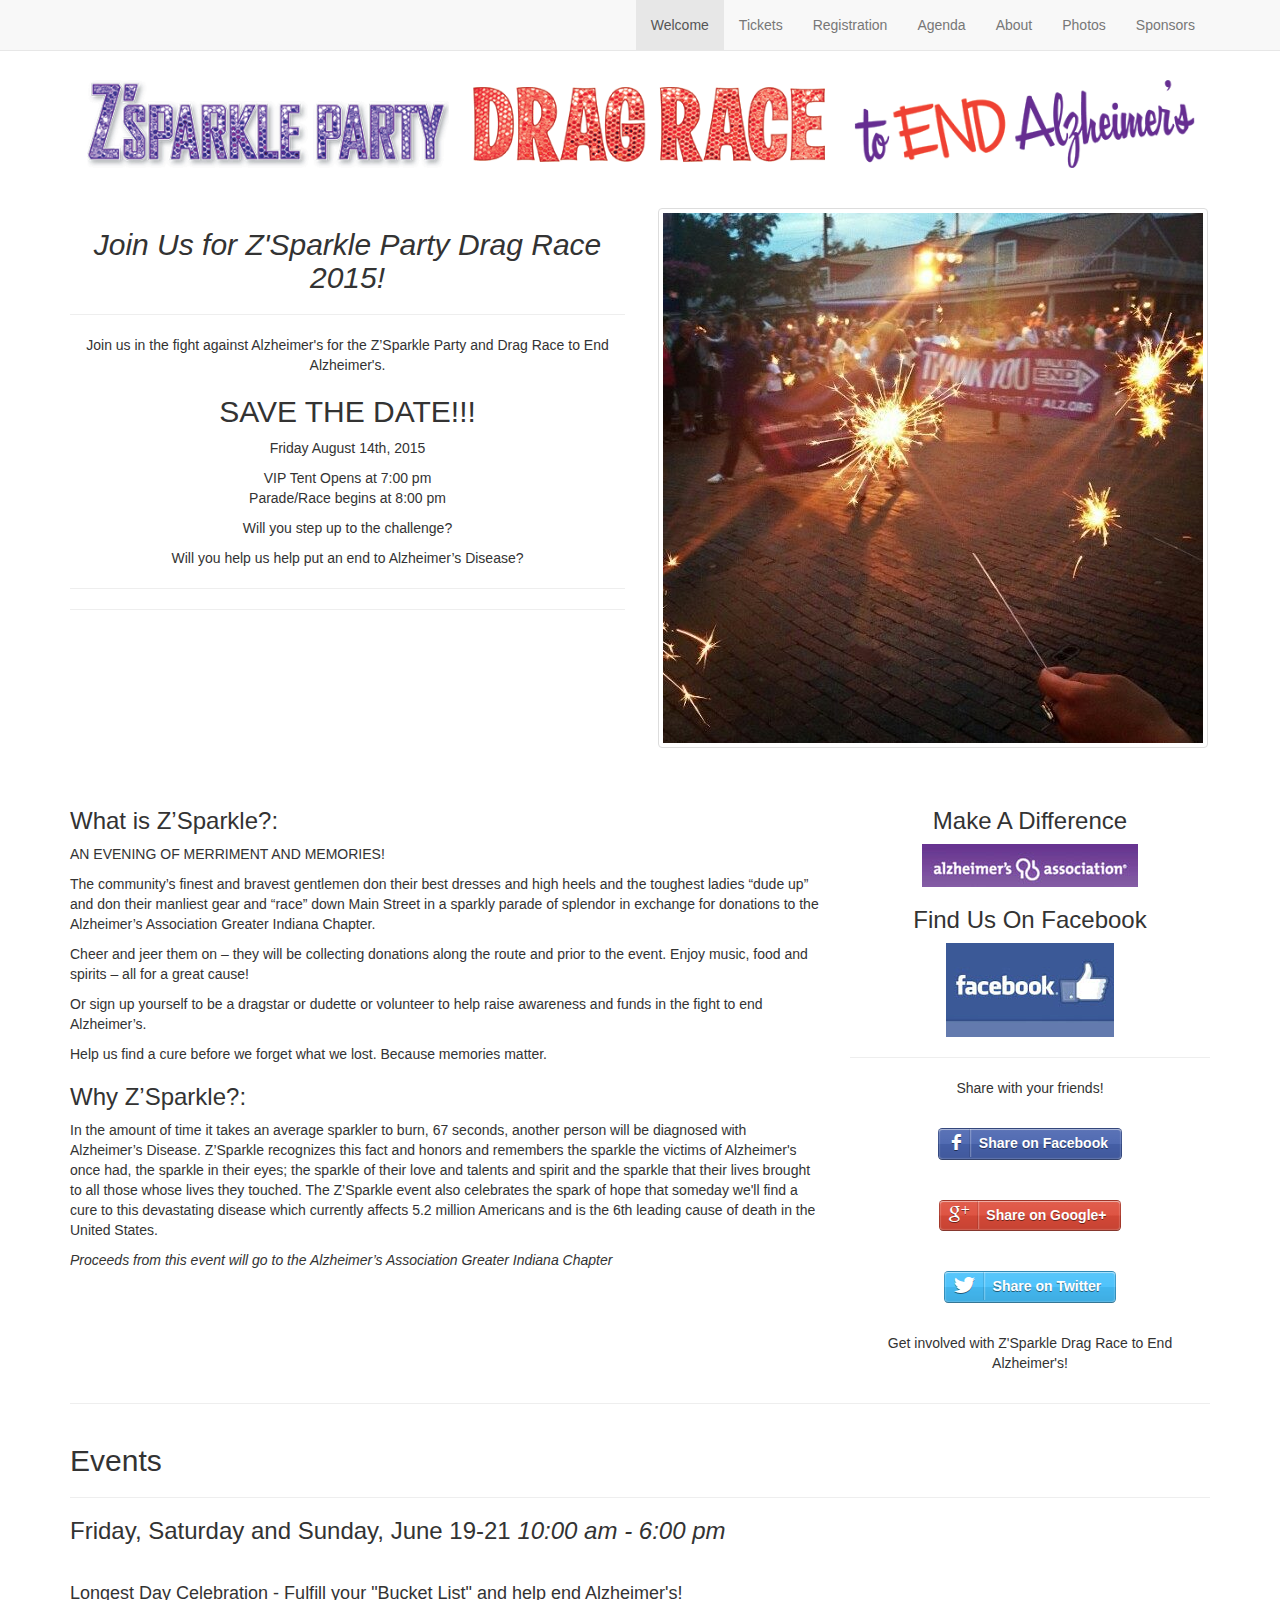
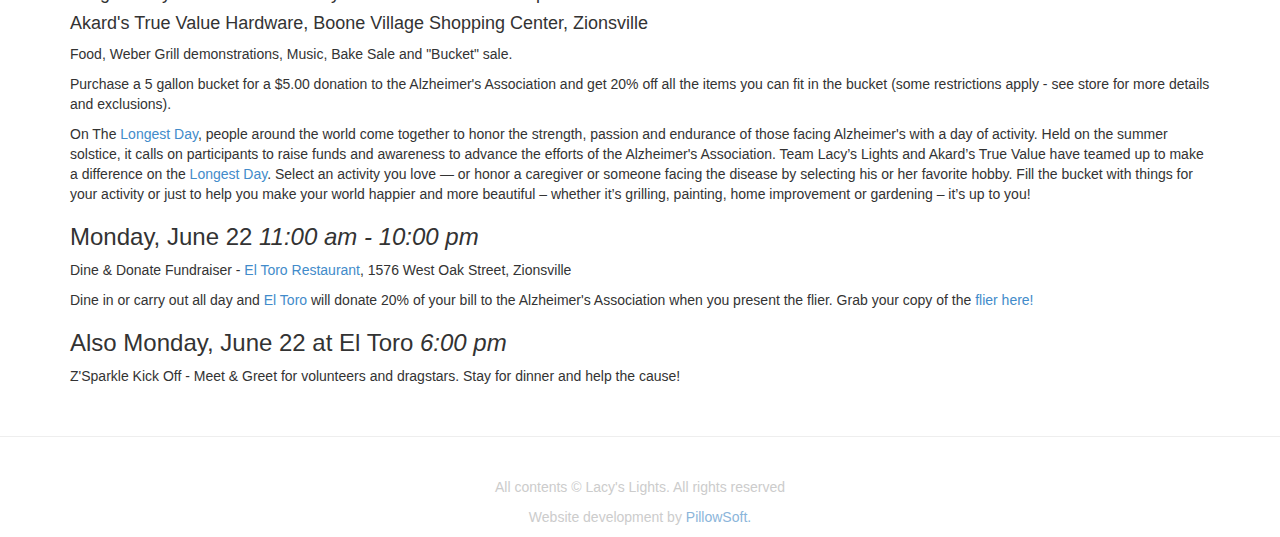
==== index.html @ c86cdf7a "add El Toro pdf" ====
<!DOCTYPE html>
<html lang="en">
  <link rel="alternate" type="application/rss+xml" title="PillowSoft RSS Feed" href="/feed.xml" />
<head>
  <meta charset="utf-8"/>
  <meta http-equiv="X-UA-Compatible" content="IE=edge"/>
  <meta name="viewport" content="width=device-width, initial-scale=1.0"/>
  <meta name="description" content=""/>
  <meta name="author" content=""/>
  <link rel="shortcut icon" href="/user_assets/favicon.ico"/>



  <title></title>

 <!-- Custom styles for this template -->
  <link href="//netdna.bootstrapcdn.com/font-awesome/4.0.3/css/font-awesome.css" rel="stylesheet" type="text/css" />

  <link href="/assets/stylesheets/site.css" rel="stylesheet" type="text/css" />
  <link href="/assets/nanogallery/css/nanogallery.css" rel="stylesheet" type="text/css" />


  <!-- Just for debugging purposes. Don't actually copy this line! -->
  <!--[if lt IE 9]><script src="/assets/stylesheets/javascripts/ie8-responsive-file-warning.js"></script><![endif]-->

  <!-- HTML5 shim and Respond.js IE8 support of HTML5 elements and media queries -->
  <!--[if lt IE 9]>
    <script src="https://oss.maxcdn.com/libs/html5shiv/3.7.0/html5shiv.js"></script>
    <script src="https://oss.maxcdn.com/libs/respond.js/1.4.2/respond.min.js"></script>
  <![endif]-->
  <script src="https://ajax.googleapis.com/ajax/libs/jquery/1.11.0/jquery.min.js" type="text/javascript"></script>

  



</head>

  <body>
  	
<!-- Static navbar -->

<div class="navbar navbar-default navbar-fixed-top" role="navigation">


  <div class="container">
    




    <div class="navbar-header">
      <button type="button" class="navbar-toggle" data-toggle="collapse" data-target=".navbar-collapse">
        <span class="sr-only">Toggle navigation</span>
        <span class="icon-bar"></span>
        <span class="icon-bar"></span>
        <span class="icon-bar"></span>
      </button>

      <a class="navbar-brand visible-lg visible-md visible-sm visible-xs" href="#"></a>

    </div>

    <div class="navbar-collapse collapse">
      <ul class="nav navbar-nav pull-right">
      
            <li class="active"><a href="/index.html">Welcome</a></li>
      
            <li class=""><a href="/tickets.html">Tickets</a></li>
      
            <li class=""><a href="/registration.html">Registration</a></li>
      
            <li class=""><a href="/agenda.html">Agenda</a></li>
      
            <li class=""><a href="/about.html">About</a></li>
      
            <li class=""><a href="/photo_gallery.html">Photos</a></li>
      
            <li class=""><a href="/sponsors.html">Sponsors</a></li>
      
      </ul>
    </div>




  </div>
</div>


    <div class="container">
      
<br>
<div class="row">
	<div class="col-md-12">
		<img src="/user_assets/images/banner/banner_title.png" class="center-block img-responsive" alt=""/>
	</div>
</div>
<br>

<br>
<div class="row">
	<div class="col-md-6">
		<div class="text-center center-block">
			<h2 id="-join-us-for-z-sparkle-party-drag-race-2015-"><em>Join Us for Z&#39;Sparkle Party Drag Race 2015!</em></h2>
<hr>
<p>Join us in the fight against Alzheimer&#39;s for the Z’Sparkle Party and Drag Race to End Alzheimer&#39;s.</p>
<h2 id="save-the-date-">SAVE THE DATE!!!</h2>
<p>Friday August 14th, 2015</p>
<p>VIP Tent Opens at 7:00 pm<br>Parade/Race begins at 8:00 pm</p>
<p>Will you step up to the challenge?</p>
<p>Will you help us help put an end to Alzheimer’s Disease?</p>
<hr>
<hr>

		</div>
	</div>
    <div class="col-md-6">
        <div class="text-center center-block">
            <img src="/user_assets/images/banner/zsparkle-front-page.jpg" class="center-block img-responsive img-thumbnail" alt=""/>
        </div>
    </div>
</div>
<br>
<!-- <div class="row">
	<div class="col-md-3">
	</div>
	<div class="col-md-6">
		<div class="flex-video widescreen">
			<iframe src="//player.vimeo.com/video/49356043" frameborder="0" webkitallowfullscreen mozallowfullscreen allowfullscreen></iframe>
			<p><a href="http://vimeo.com/49356043">Z'Sparkle Party Drag Race to End Alzheimer's</a> from <a href="http://vimeo.com/uniqueheart">Unique Heart Productions</a> on <a href="https://vimeo.com">Vimeo</a>.</p>
		</div>
	</div>
	<div class="col-md-3">
	</div>
</div> -->

<br>



<div class="row">
  <div class="col-md-8">
		<h3 id="what-is-z-sparkle-">What is Z’Sparkle?:</h3>
<p>AN EVENING OF MERRIMENT AND MEMORIES!</p>
<p>The community’s finest and bravest gentlemen don their best dresses and high heels and the toughest ladies “dude up” and don their manliest gear and “race” down Main Street in a sparkly parade of splendor in exchange for donations to the Alzheimer’s Association Greater Indiana Chapter.</p>
<p>Cheer and jeer them on – they will be collecting donations along the route and prior to the event.  Enjoy music, food and spirits – all for a great cause!</p>
<p>Or sign up yourself to be a dragstar or dudette or volunteer to help raise awareness and funds in the fight to end Alzheimer’s.</p>
<p>Help us find a cure before we forget what we lost.  Because memories matter.</p>
<h3 id="why-z-sparkle-">Why Z’Sparkle?:</h3>
<p>In the amount of time it takes an average sparkler to burn, 67 seconds, another person will be diagnosed with Alzheimer’s Disease. Z’Sparkle recognizes this fact and honors and remembers the sparkle the victims of Alzheimer&#39;s once had, the sparkle in their eyes; the sparkle of their love and talents and spirit and the sparkle that their lives brought to all those whose lives they touched. The Z’Sparkle event also celebrates the spark of hope that someday we&#39;ll find a cure to this devastating disease which currently affects 5.2 million Americans and is the 6th leading cause of death in the United States.</p>
<p><em>Proceeds from this event will go to the Alzheimer’s Association Greater Indiana Chapter</em></p>

  </div>
  <div class="col-md-4">
  	<div class="text-center center-block">
		<h3 id="make-a-difference">Make A Difference</h3>
<p><a href="http://act.alz.org/goto/zsparkle" target="_blank"><img src="/user_assets/images/buttons/donate.jpg" class="" alt="Donation Image"/></a></p>
<!-- <a href="http://act.alz.org/site/TR/Walk2014/IN-GreaterIndiana?team_id=198320&pg=team&fr_id=5097" target="_blank">Donate now to your favorite Drag Star!!!</a> -->
<h3 id="find-us-on-facebook">Find Us On Facebook</h3>
<p><a href="http://www.facebook.com/zsparklepartydragrace" target="_blank"><img src="/user_assets/images/buttons/facebook.jpg" class="" alt="Facebook Image"/></a></p>
<hr>
<p>Share with your friends!<br><br></p>
<p><a href="http://www.facebook.com/sharer/sharer.php?u=https://www.zsparkledragrace.com" class="zocial facebook">Share on Facebook</a><br><br><br><a href="https://plus.google.com/share?url=https://www.zsparkledragrace.com" class="zocial googleplus">Share on Google+</a><br><br><br><a href="http://twitter.com/home?status=https://www.zsparkledragrace.com" class="zocial twitter">Share on Twitter</a><br><br></p>
<p>Get involved with Z&#39;Sparkle Drag Race to End Alzheimer&#39;s!</p>

 	</div>
  </div>
</div>

<hr>

<div class="row">
  <div class="col-md-12">
      <div>
          <h2 id="events">Events</h2>
<hr>
<h3 id="friday-saturday-and-sunday-june-19-21-10-00-am-6-00-pm-">Friday, Saturday and Sunday, June 19-21 <em>10:00 am - 6:00 pm</em></h3>
<p><br/></p>
<h4 id="longest-day-celebration-fulfill-your-bucket-list-and-help-end-alzheimer-s-">Longest Day Celebration - Fulfill your &quot;Bucket List&quot; and help end Alzheimer&#39;s!</h4>
<h4 id="akard-s-true-value-hardware-boone-village-shopping-center-zionsville">Akard&#39;s True Value Hardware, Boone Village Shopping Center, Zionsville</h4>
<p>Food, Weber Grill demonstrations, Music, Bake Sale and &quot;Bucket&quot; sale.</p>
<p>Purchase a 5 gallon bucket for a $5.00 donation to the Alzheimer&#39;s Association and get 20% off all the items you can fit in the bucket (some restrictions apply - see store for more details and exclusions).</p>
<p>On The <a href="http://act.alz.org/site/TR?fr_id=6650&amp;pg=entry">Longest Day</a>, people around the world come together to honor the strength, passion and endurance of those facing Alzheimer&#39;s with a day of activity. Held on the summer solstice, it calls on participants to raise funds and awareness to advance the efforts of the Alzheimer&#39;s Association. Team Lacy’s Lights and Akard’s True Value have teamed up to make a difference on the  <a href="http://act.alz.org/site/TR?fr_id=6650&amp;pg=entry">Longest Day</a>. Select an activity you love — or honor a caregiver or someone facing the disease by selecting his or her favorite hobby. Fill the bucket with things for your activity or just to help you make your world happier and more beautiful – whether it’s grilling, painting, home improvement or gardening – it’s up to you!</p>
<h3 id="monday-june-22-11-00-am-10-00-pm-">Monday, June 22 <em>11:00 am - 10:00 pm</em></h3>
<p>Dine &amp; Donate Fundraiser - <a href="http://www.eltoro-bravo.com/">El Toro Restaurant</a>, 1576 West Oak Street, Zionsville</p>
<p>Dine in or carry out all day and <a href="http://www.eltoro-bravo.com/">El Toro</a> will donate 20% of your bill to the Alzheimer&#39;s Association when you present the flier. Grab your copy of the <a href="http://zsparkledragrace.com/user_assets/pdf/eltoro-flier.pdf">flier here!</a> </p>
<h3 id="also-monday-june-22-at-el-toro-6-00-pm-">Also Monday, June 22 at El Toro <em>6:00 pm</em></h3>
<p>Z&#39;Sparkle Kick Off - Meet &amp; Greet for volunteers and dragstars. Stay for dinner and help the cause!</p>

      </div>
  </div>
</div>


    </div>
    
<br>
<hr>
<br>
<footer>
	<p class="site-footer">All contents &copy; Lacy's Lights.  All rights reserved</p>
	<p class="site-footer">Website development by <a href="http://www.pillowsoft.com" title="PillowSoft LLC Home Page"/>PillowSoft<a>.</p>

</footer>

    
<script src="/assets/js/main.js" type="text/javascript"></script>
<script src="/assets/js/audiojs/audio.min.js" type="text/javascript"></script>
<script src="/assets/javascripts/knockout-3.2.0.js" type="text/javascript"></script>

<script src="/assets/nanogallery/third.party/imagesloaded/imagesloaded.pkgd.min.js" type="text/javascript"></script>
<script src="/assets/nanogallery/third.party/transit/jquery.transit.min.js" type="text/javascript"></script>
<script src="/assets/nanogallery/jquery.nanogallery.js" type="text/javascript"></script>


    
    <script type="text/javascript">
      $(document.links).filter(function() {
        return this.hostname != window.location.hostname;
      }).attr('target', '_blank');
    </script>
  </body>
</html>
---- assets/nanogallery/css/nanogallery.css ----
/* Theme for nanoGALLERY - www.nanogallery.brisbois.fr */

/**************************************/
/* MAIN CONTAINER                     */
/**************************************/

.nanogallery_theme_default {
	font-size:1.0em;
	line-height: normal;
	padding:0px;
	margin:0 auto;
	box-sizing: content-box;
	-webkit-box-sizing: content-box;
	-moz-box-sizing: content-box;
	-o-box-sizing: content-box;
	overflow:hidden;
}


/**************************************/
/* ICON FONT                          */
/* generated by : http://fontello.com */
/* FONT AWESOME                       */
/**************************************/

@font-face {
  font-family: 'nano_icon_font';
  src: url('./font/nano_icon_font.eot?9352739');
  src: url('./font/nano_icon_font.eot?9352739#iefix') format('embedded-opentype'),
       url('./font/nano_icon_font.woff?9352739') format('woff'),
       url('./font/nano_icon_font.ttf?9352739') format('truetype'),
       url('./font/nano_icon_font.svg?9352739#nano_icon_font') format('svg');
  font-weight: normal;
  font-style: normal;
}

/* V2 */
/*.icon-search:before { content: '\e821'; }
.icon-ellipsis-vert:before { content: '\e81e'; }
.icon-star-empty:before { content: '\e801'; }
.icon-video:before { content: '\e804'; }
.icon-videocam:before { content: '\e802'; }
.icon-picture:before { content: '\e803'; }
.icon-camera:before { content: '\e805'; }
.icon-camera-alt:before { content: '\e806'; }
.icon-th-large:before { content: '\e807'; }
.icon-th:before { content: '\e822'; }
.icon-th-list:before { content: '\e808'; }
.icon-ok:before { content: '\e809'; }
.icon-cancel:before { content: '\e80a'; }
.icon-help:before { content: '\e80b'; }
.icon-home:before { content: '\e80c'; }
.icon-link-ext:before { content: '\e80d'; }
.icon-attach:before { content: '\e80e'; }
.icon-eye:before { content: '\e80f'; }
.icon-eye-off:before { content: '\e810'; }
.icon-tags:before { content: '\e824'; }
.icon-download:before { content: '\e811'; }
.icon-star:before { content: '\e800'; }
.icon-chat:before { content: '\e813'; }
.icon-attention:before { content: '\e814'; }
.icon-folder-empty:before { content: '\e815'; }
.icon-folder-open-empty:before { content: '\e816'; }
.icon-menu:before { content: '\e817'; }
.icon-cog:before { content: '\e818'; }
.icon-cog-alt:before { content: '\e819'; }
.icon-resize-full:before { content: '\e827'; }
.icon-resize-small:before { content: '\e828'; }
.icon-zoom-in:before { content: '\e825'; }
.icon-zoom-out:before { content: '\e826'; }
.icon-left-open:before { content: '\e81b'; }
.icon-right-open:before { content: '\e81c'; }
.icon-left-big:before { content: '\e823'; }
.icon-right-big:before { content: '\e81f'; }
.icon-arrows-cw:before { content: '\e820'; }
.icon-shuffle:before { content: '\e829'; }
.icon-play:before { content: '\e81a'; }
.icon-pause:before { content: '\e81d'; }
.icon-pencil:before { content: '\e812'; } */


.nanogalleryHideElement {
   position: absolute !important;
   top: -9999px !important;
   left: -9999px !important;
}

/**************************************/
/* TOOLBAR                            */
/**************************************/

.nanogallery_theme_default .nanoGalleryNavigationbarContainer {
	margin:5px auto;
	padding:5px 0;
	/*background-color:#f09;*/
	display: block;
}

.nanogallery_theme_default .nanoGalleryNavigationbar {
	/*color:#ccc;*/
	/*border: 1px dotted #555;*/
	border-top: 1px solid #555;
	border-bottom: 1px solid #555;
	/*margin: 5px;*/
	padding: 0px;
	text-align: left;
	/*box-sizing: content-box;
	-webkit-box-sizing: content-box;
	-moz-box-sizing: content-box;
	-o-box-sizing: content-box;*/
	display:table;
	width:100%;
}


.nanogallery_theme_default .nanoGalleryTags {
	/*background-color: #008;*/
	/*border: 1px dotted #555; */
	margin: 10px 0 1px 1px ;
	padding: 4px;
	display: table-cell;
	cursor:pointer;
	vertical-align: middle;
	/*Text-Shadow: #000000 1px 0px 0px, #000000 1px 1px 0px, #000000 1px -1px 0px, #000000 -1px 1px 0px, #000000 -1px 0px 0px, #000000 -1px -1px 0px, #000000 0px 1px 0px, #000000 0px -1px 0px;*/
}
.nanogallery_theme_default .nanoGalleryTags:after {
	content: '\e824';	/* .icon-tags */
	margin-left: .2em;
	margin-right: .3em;
	/*Text-Shadow: #000000 1px 0px 0px, #000000 1px 1px 0px, #000000 1px -1px 0px, #000000 -1px 1px 0px, #000000 -1px 0px 0px, #000000 -1px -1px 0px, #000000 0px 1px 0px, #000000 0px -1px 0px;*/
	font-family: "nano_icon_font";
	font-style: normal;
	font-weight: normal;
	speak: none;
	display: inline-block;
	text-decoration: inherit;
	width: 1em;
	text-align: center;
	font-variant: normal;
	text-transform: none;
}

/**************************************/
/* NAVIGATION BREADCRUMB              */
/**************************************/
.nanogallery_theme_default .nanoGalleryBreadcrumb {
	/*background-color: #000;*/
	/*border: 1px dotted #555;*/
	margin: 1px;
	padding: 4px;
	text-align: left;
	box-sizing: content-box;
	-webkit-box-sizing: content-box;
	-moz-box-sizing: content-box;
	-o-box-sizing: content-box;
	display: table-cell;
	width: 100%;
	overflow:hidden;
}
.nanogallery_theme_default .nanoGalleryBreadcrumb .folder,
.nanogallery_theme_default .nanoGalleryBreadcrumb .folderHome {
	margin: 0px 5px;
	white-space: nowrap;
	cursor:pointer;
	vertical-align: middle;
	display: inline-block;
	/*Text-Shadow: #000000 1px 0px 0px, #000000 1px 1px 0px, #000000 1px -1px 0px, #000000 -1px 1px 0px, #000000 -1px 0px 0px, #000000 -1px -1px 0px, #000000 0px 1px 0px, #000000 0px -1px 0px;*/
}
.nanogallery_theme_default .nanoGalleryBreadcrumb .folder:hover,
.nanogallery_theme_default .nanoGalleryBreadcrumb .folderHome:hover{
	color: #fff;
}
.nanogallery_theme_default .nanoGalleryBreadcrumb  .folder:before{
	content: '\e815';	/* .icon-folder-empty */
	margin-left: .2em;
	margin-right: .3em;
	/*Text-Shadow: #000000 1px 0px 0px, #000000 1px 1px 0px, #000000 1px -1px 0px, #000000 -1px 1px 0px, #000000 -1px 0px 0px, #000000 -1px -1px 0px, #000000 0px 1px 0px, #000000 0px -1px 0px;*/
	font-family: "nano_icon_font";
	font-style: normal;
	font-weight: normal;
	speak: none;
	display: inline-block;
	text-decoration: inherit;
	width: 1em;
	text-align: center;
	font-variant: normal;
	text-transform: none;
}
.nanogallery_theme_default .nanoGalleryBreadcrumb  .folderHome:before{
	content: '\e80c';	/* .icon-home */
	margin-left: .2em;
	margin-right: .3em;
	/*Text-Shadow: #000000 1px 0px 0px, #000000 1px 1px 0px, #000000 1px -1px 0px, #000000 -1px 1px 0px, #000000 -1px 0px 0px, #000000 -1px -1px 0px, #000000 0px 1px 0px, #000000 0px -1px 0px;*/
	font-family: "nano_icon_font";
	font-style: normal;
	font-weight: normal;
	speak: none;
	display: inline-block;
	text-decoration: inherit;
	width: 1em;
	text-align: center;
	font-variant: normal;
	text-transform: none;
}
.nanogallery_theme_default .nanoGalleryBreadcrumb .separator {
	margin: 0px 5px;
	display: inline;
	cursor:pointer;
	vertical-align: middle;
	display: inline-block;
	/*Text-Shadow: #000000 1px 0px 0px, #000000 1px 1px 0px, #000000 1px -1px 0px, #000000 -1px 1px 0px, #000000 -1px 0px 0px, #000000 -1px -1px 0px, #000000 0px 1px 0px, #000000 0px -1px 0px;*/
}
.nanogallery_theme_default .nanoGalleryBreadcrumb .separator:hover{
	color: #fff;
}
.nanogallery_theme_default .nanoGalleryBreadcrumb .separator:before {
	content: '\e823';	/* .icon-left-big */
	margin-left: .2em;
	margin-right: .3em;
	/*Text-Shadow: #000000 1px 0px 0px, #000000 1px 1px 0px, #000000 1px -1px 0px, #000000 -1px 1px 0px, #000000 -1px 0px 0px, #000000 -1px -1px 0px, #000000 0px 1px 0px, #000000 0px -1px 0px;*/
	font-family: "nano_icon_font";
	font-style: normal;
	font-weight: normal;
	speak: none;
	display: inline-block;
	text-decoration: inherit;
	width: 1em;
	text-align: center;
	font-variant: normal;
	text-transform: none;
}


.nanogallery_theme_default .nanoGalleryBreadcrumb .loading{
	display: inline-block;
}
.nanogallery_theme_default .nanoGalleryBreadcrumb .loading:after{
	content:'\00a0\00a0\00a0\00a0\00a0\00a0\00a0\00a0\00a0\00a0';
	background:url('loading.gif') no-repeat center;
}


/**************************************/
/* THUMBNAILS                         */
/**************************************/

.nanogallery_theme_default .nanoGalleryContainerParent {
	position: relative;
	text-align: center;
 	margin:0px auto; 
	box-sizing: content-box;
	-webkit-box-sizing: content-box;
	-moz-box-sizing: content-box;
	-o-box-sizing: content-box;
}

.nanogallery_theme_default .nanoGalleryContainer {
	text-align: left;
  position:relative;
	width:auto;
	display: inline-block;
	box-sizing: content-box;
	-webkit-box-sizing: content-box;
	-moz-box-sizing: content-box;
	-o-box-sizing: content-box;
	overflow:hidden;
}

.nanogallery_theme_default .nanoGalleryContainer .nanoGalleryThumbnailContainer{
	cursor:  pointer;
	border: 1px solid #000;
	margin: 1px;
	padding: 0px; /* 5 */
	background-color: #000;
	display: inline-block;
	position: relative;
	box-sizing: content-box;
	-webkit-box-sizing: content-box;
	-moz-box-sizing: content-box;
	-o-box-sizing: content-box;
	overflow:hidden;
}

.nanogallery_theme_default .nanoGalleryContainer .nanoGalleryThumbnailContainer .subcontainer{
	box-sizing: content-box;
	-webkit-box-sizing: content-box;
	-moz-box-sizing: content-box;
	-o-box-sizing: content-box;
	border: 0px solid #000;
	margin: 0px;
	padding: 0px;
	overflow:hidden;
}

.nanogallery_theme_default .nanoGalleryContainer .nanoGalleryThumbnailContainer .imgContainer{
	position:relative;
	/*margin: 5px;*/
	padding:5px;
	background:#000;
	box-sizing: content-box;
	-webkit-box-sizing: content-box;
	-moz-box-sizing: content-box;
	-o-box-sizing: content-box;
}

.nanogallery_theme_default .nanoGalleryContainer .nanoGalleryThumbnailContainer img{
	background:url('loading.gif') no-repeat center;
	position: absolute; top: 0; bottom: 0; left: 0; right: 0; margin: auto;
	display: block;
  vertical-align: bottom;
	box-sizing: content-box;
	-webkit-box-sizing: content-box;
	-moz-box-sizing: content-box;
	-o-box-sizing: content-box;
}


.nanogallery_theme_default .nanoGalleryContainer .nanoGalleryThumbnailContainer .labelImage{
	background:rgba(34, 34, 34, 0.75); /*#222;*/
	opacity: 1;
	text-align:left;
	padding: 5px 5px 5px 5px;
	position:absolute;
  left: 0px;
	min-height:0%;
	overflow:hidden;
	box-sizing: border-box;
	-webkit-box-sizing: border-box;
	-moz-box-sizing: border-box;
	-o-box-sizing: border-box;
}

.nanogallery_theme_default .nanoGalleryContainer .nanoGalleryThumbnailContainer  .labelImageTitle{
	color:#eee;
  left: 0px;
	overflow:hidden;
	Text-Shadow: #000000 1px 0px 0px, #000000 1px 1px 0px, #000000 1px -1px 0px, #000000 -1px 1px 0px, #000000 -1px 0px 0px, #000000 -1px -1px 0px, #000000 0px 1px 0px, #000000 0px -1px 0px;
	vertical-align: middle;
	box-sizing: border-box;
	-webkit-box-sizing: border-box;
	-moz-box-sizing: border-box;
	-o-box-sizing: border-box;
}
.nanogallery_theme_default .nanoGalleryContainer .nanoGalleryThumbnailContainer  .labelImageTitle:before{
	content: '\e803';	/* .icon-picture */
	margin-left: .2em;
	margin-right: .3em;
	Text-Shadow: #000000 1px 0px 0px, #000000 1px 1px 0px, #000000 1px -1px 0px, #000000 -1px 1px 0px, #000000 -1px 0px 0px, #000000 -1px -1px 0px, #000000 0px 1px 0px, #000000 0px -1px 0px;
	font-family: "nano_icon_font";
	font-style: normal;
	font-weight: normal;
	speak: none;
	display: inline-block;
	text-decoration: inherit;
	width: 1em;
	text-align: center;
	font-variant: normal;
	text-transform: none;
	box-sizing: border-box;
	-webkit-box-sizing: border-box;
	-moz-box-sizing: border-box;
	-o-box-sizing: border-box;
}

.nanogallery_theme_default .nanoGalleryContainer .nanoGalleryThumbnailContainer  .labelFolderTitle{
	color:#eee;
  left: 0px;
	overflow:hidden;
	Text-Shadow: #000000 1px 0px 0px, #000000 1px 1px 0px, #000000 1px -1px 0px, #000000 -1px 1px 0px, #000000 -1px 0px 0px, #000000 -1px -1px 0px, #000000 0px 1px 0px, #000000 0px -1px 0px;
	vertical-align: middle;
	display: inline;
	box-sizing: border-box;
	-webkit-box-sizing: border-box;
	-moz-box-sizing: border-box;
	-o-box-sizing: border-box;
}
.nanogallery_theme_default .nanoGalleryContainer .nanoGalleryThumbnailContainer  .labelFolderTitle:before{
	content: '\e815';	/* .icon-folder-empty */
	margin-left: .2em;
	margin-right: .3em;
	Text-Shadow: #000000 1px 0px 0px, #000000 1px 1px 0px, #000000 1px -1px 0px, #000000 -1px 1px 0px, #000000 -1px 0px 0px, #000000 -1px -1px 0px, #000000 0px 1px 0px, #000000 0px -1px 0px;
	font-family: "nano_icon_font";
	font-style: normal;
	font-weight: normal;
	speak: none;
	display: inline-block;
	text-decoration: inherit;
	width: 1em;
	text-align: center;
	font-variant: normal;
	text-transform: none;
	box-sizing: border-box;
	-webkit-box-sizing: border-box;
	-moz-box-sizing: border-box;
	-o-box-sizing: border-box;
}

.nanogallery_theme_default .nanoGalleryContainer .nanoGalleryThumbnailContainer  .labelDescription{
	clear:both;
  left: 0px;
	color:#aaa;
  font-size:0.8em;
	margin:1px 2px;
	Text-Shadow: #000000 1px 0px 0px, #000000 1px 1px 0px, #000000 1px -1px 0px, #000000 -1px 1px 0px, #000000 -1px 0px 0px, #000000 -1px -1px 0px, #000000 0px 1px 0px, #000000 0px -1px 0px;
	box-sizing: border-box;
	-webkit-box-sizing: border-box;
	-moz-box-sizing: border-box;
	-o-box-sizing: border-box;
}

/**************************************/
/* THUMBNAIL PAGINATION               */
/**************************************/

.nanogallery_theme_default .nanoGalleryContainerParent .nanoGalleryPagination{
	/*color:#eee;*/
  margin: 10px auto 5px auto;
	padding: 4px;
	text-align:center;
	position: relative;
	box-sizing: content-box;
	-webkit-box-sizing: content-box;
	-moz-box-sizing: content-box;
	-o-box-sizing: content-box;
	overflow:hidden;
	white-space: nowrap;
}

.nanogallery_theme_default .nanoGalleryContainerParent .nanoGalleryPagination .paginationItem{
	margin: 0px 5px;
	white-space: nowrap;
	cursor:pointer;
	vertical-align: middle;
	display: inline-block;
	/*Text-Shadow: #000000 1px 0px 0px, #000000 1px 1px 0px, #000000 1px -1px 0px, #000000 -1px 1px 0px, #000000 -1px 0px 0px, #000000 -1px -1px 0px, #000000 0px 1px 0px, #000000 0px -1px 0px;*/
}
.nanogallery_theme_default .nanoGalleryContainerParent .nanoGalleryPagination .currentPage{
	text-decoration:underline;
}
.nanogallery_theme_default .nanoGalleryContainerParent .nanoGalleryPagination .paginationPrev{
	margin: 0px 5px;
	white-space: nowrap;
	cursor:pointer;
	vertical-align: middle;
	display: inline-block;
	/*Text-Shadow: #000000 1px 0px 0px, #000000 1px 1px 0px, #000000 1px -1px 0px, #000000 -1px 1px 0px, #000000 -1px 0px 0px, #000000 -1px -1px 0px, #000000 0px 1px 0px, #000000 0px -1px 0px;*/
}
.nanogallery_theme_default .nanoGalleryContainerParent .nanoGalleryPagination .paginationNext{
	margin: 0px 5px;
	white-space: nowrap;
	cursor:pointer;
	vertical-align: middle;
	display: inline-block;
	/*Text-Shadow: #000000 1px 0px 0px, #000000 1px 1px 0px, #000000 1px -1px 0px, #000000 -1px 1px 0px, #000000 -1px 0px 0px, #000000 -1px -1px 0px, #000000 0px 1px 0px, #000000 0px -1px 0px;*/
}


/**************************************/
/* INTERNAL VIEWER                    */
/**************************************/
.nanogallery_theme_default .nanoGalleryViewer {
	display:block;
	/*font-size:1em;*/
	background-color: rgba(1, 1, 1, 0.75);
	text-align: center;
	position: fixed;
	box-sizing: content-box;
	-webkit-box-sizing: content-box;
	-moz-box-sizing: content-box;
	-o-box-sizing: content-box;
  top:0px;
  left:0px;
  height:100%;
  width:100%;
  clear:both;
}
.nanogallery_theme_default .nanoGalleryViewer .nanoLogo {
  text-align: center;
  float: left;
  position: relative;
  top: 50px;
  background: url(nano_logo.png) #000 no-repeat center;  
  display: block;
  height: 30px;
  width: 120px;
}

.nanogallery_theme_default .nanoGalleryViewer .closeButtonFloating {
	cursor:pointer;
	right:0px;
	top:0px;
	padding: 5px 5px 25px 25px;
	position:absolute;
	opacity:1;
	transition: all 0.2s ease;
	-webkit-transition: all 0.2s ease;
	-moz-transition: all 0.2s ease;
	-o-transition: all 0.2s ease;
}
.nanogallery_theme_default .nanoGalleryViewer .closeButtonFloating:after {
	color: #ddd; 
	background: rgba(0,0,0,0.2);
  padding: 5px 0 5px 5px;

	content: '\e80a';	/* .icon-cancel */
	font-size:1.5em;
	Text-Shadow: #000000 1px 0px 0px, #000000 1px 1px 0px, #000000 1px -1px 0px, #000000 -1px 1px 0px, #000000 -1px 0px 0px, #000000 -1px -1px 0px, #000000 0px 1px 0px, #000000 0px -1px 0px;
	font-family: "nano_icon_font";
	font-style: normal;
	font-weight: normal;
	speak: none;
	display: inline-block;
	text-decoration: inherit;
	text-align: center;
	font-variant: normal;
	text-transform: none;	
}
.nanogallery_theme_default .nanoGalleryViewer  .closeButtonFloating:hover {
	opacity: 0.3;
}

.nanogallery_theme_default .nanoGalleryViewer .content {
	/*display:block;*/
	/*position:relative;*/
  position:absolute;
	/*height:100%;*/
  clear:both;
	padding:5px;
	cursor: -webkit-zoom-out;
	cursor: -moz-zoom-out;
	cursor: zoom-out;
	box-sizing: content-box;
	-webkit-box-sizing: content-box;
	-moz-box-sizing: content-box;
	-o-box-sizing: content-box;
}
.nanogallery_theme_default .nanoGalleryViewer .content img{
	/* never define a margin here */
	background:url('loading.gif') no-repeat center;
	border:4px solid #f8f8f8;
	/*display:block;*/
	padding:0px;
  min-width:30px;
  min-height:30px;
	box-shadow: #888 0px 0px 20px;
	-webkit-border-radius: 4px;
	-moz-border-radius: 4px;
	border-radius: 4px;
	box-sizing: content-box;
	-webkit-box-sizing: content-box;
	-moz-box-sizing: content-box;
	-o-box-sizing: content-box;
}
.nanogallery_theme_default .nanoGalleryViewer .content .imgCurrent{
	cursor:pointer;
}

.nanogallery_theme_default .nanoGalleryViewer .content .contentAreaPrevious {
	color: #ddd; 
	display:block;
	position:absolute;
	top: 50%;
	/*height:20px;*/
	/*width:20px;*/
	padding:50px 25px 50px 0px;
	margin-top:-65px;
	left:0px;
	text-align: left;
	cursor:pointer;
	opacity:1;
	transition: all 0.2s ease;
	-webkit-transition: all 0.2s ease;
	-moz-transition: all 0.2s ease;
	-o-transition: all 0.2s ease;
	box-sizing: content-box;
	-webkit-box-sizing: content-box;
	-moz-box-sizing: content-box;
	-o-box-sizing: content-box;
}
.nanogallery_theme_default .nanoGalleryViewer .content .contentAreaPrevious:after{
	content: '\e81b';	/* .icon-left-open */
	background: rgba(0,0,0,0.2);
  padding: 5px 0;
}

.nanogallery_theme_default .nanoGalleryViewer .content .contentAreaNext {
	color: #ddd; 
	display:block;
	position:absolute;
	top: 50%;
	/*height:20px;*/
	/*width:20px;*/
	padding:50px 0px 50px 25px;
	margin-top:-65px;
	right:0px;
	text-align: right;
  cursor:pointer;
  opacity:1;
	transition: all 0.2s ease;
	-webkit-transition: all 0.2s ease;
	-moz-transition: all 0.2s ease;
	-o-transition: all 0.2s ease;
	box-sizing: content-box;
	-webkit-box-sizing: content-box;
	-moz-box-sizing: content-box;
	-o-box-sizing: content-box;
}
.nanogallery_theme_default .nanoGalleryViewer .content .contentAreaNext:after{
	content: '\e81c';	/* .icon-right-open */
	background: rgba(0,0,0,0.2);
  padding: 5px 0;
}

.nanogallery_theme_default .nanoGalleryViewer .toolbarContainer {
	bottom:0px;
  left:0px;
  right:0px;
  text-align: center;
  display:inline-block;
  position:absolute;
}

.nanogallery_theme_default .nanoGalleryViewer .toolbar {
  display:inline-block;
	vertical-align:middle;
	overflow:hidden;
	min-width:200px;
	background:rgba(4,4,4,0.7);
  color:#eee;
	margin: 1px;
	box-sizing: content-box;
	-webkit-box-sizing: content-box;
	-moz-box-sizing: content-box;
	-o-box-sizing: content-box;
}

.nanogallery_theme_default .nanoGalleryViewer .toolbar .previousButton,
.nanogallery_theme_default .nanoGalleryViewer .toolbar .nextButton,
.nanogallery_theme_default .nanoGalleryViewer .toolbar .closeButton,
.nanogallery_theme_default .nanoGalleryViewer .toolbar .playButton,
.nanogallery_theme_default .nanoGalleryViewer .toolbar .pauseButton,
.nanogallery_theme_default .nanoGalleryViewer .toolbar .setFullscreenButton ,
.nanogallery_theme_default .nanoGalleryViewer .toolbar .removeFullscreenButton {
	display: table-cell;
	cursor:pointer;
	padding:5px;
	vertical-align:middle;
	box-sizing: content-box;
	-webkit-box-sizing: content-box;
	-moz-box-sizing: content-box;
	-o-box-sizing: content-box;
}

.nanogallery_theme_default .nanoGalleryViewer .content .contentAreaPrevious:after,
.nanogallery_theme_default .nanoGalleryViewer .content .contentAreaNext:after {
	font-size:1.5em;
	margin-left: .2em;
	margin-right: .2em;
	Text-Shadow: #000000 1px 0px 0px, #000000 1px 1px 0px, #000000 1px -1px 0px, #000000 -1px 1px 0px, #000000 -1px 0px 0px, #000000 -1px -1px 0px, #000000 0px 1px 0px, #000000 0px -1px 0px;
	font-family: "nano_icon_font";
	font-style: normal;
	font-weight: normal;
	speak: none;
	display: inline-block;
	text-decoration: inherit;
	width: 1em;
	text-align: center;
	font-variant: normal;
	text-transform: none;
	opacity: 1;
	transition: all 0.2s ease;
	-webkit-transition: all 0.2s ease;
	-moz-transition: all 0.2s ease;
	-o-transition: all 0.2s ease;
}
.nanogallery_theme_default .nanoGalleryViewer .toolbar .previousButton:after,
.nanogallery_theme_default .nanoGalleryViewer .toolbar .nextButton:after,
.nanogallery_theme_default .nanoGalleryViewer .toolbar .closeButton:after,
.nanogallery_theme_default .nanoGalleryViewer .toolbar .playButton:after,
.nanogallery_theme_default .nanoGalleryViewer .toolbar .pauseButton:after,
.nanogallery_theme_default .nanoGalleryViewer .toolbar .setFullscreenButton:after,
.nanogallery_theme_default .nanoGalleryViewer .toolbar .removeFullscreenButton:after {
	font-size:1.5em;
	margin-left: .2em;
	margin-right: .2em;
	/*Text-Shadow: #000000 1px 0px 0px, #000000 1px 1px 0px, #000000 1px -1px 0px, #000000 -1px 1px 0px, #000000 -1px 0px 0px, #000000 -1px -1px 0px, #000000 0px 1px 0px, #000000 0px -1px 0px;*/
	font-family: "nano_icon_font";
	font-style: normal;
	font-weight: normal;
	speak: none;
	display: inline-block;
	text-decoration: inherit;
	width: 1em;
	text-align: center;
	font-variant: normal;
	text-transform: none;
	opacity: 1;
	transition: all 0.2s ease;
	-webkit-transition: all 0.2s ease;
	-moz-transition: all 0.2s ease;
	-o-transition: all 0.2s ease;
}
.nanogallery_theme_default .nanoGalleryViewer .content .contentAreaPrevious:hover,
.nanogallery_theme_default .nanoGalleryViewer .content .contentAreaNext:hover,
.nanogallery_theme_default .nanoGalleryViewer .toolbar .previousButton:hover:after,
.nanogallery_theme_default .nanoGalleryViewer .toolbar .nextButton:hover:after,
.nanogallery_theme_default .nanoGalleryViewer .toolbar .closeButton:hover:after,
.nanogallery_theme_default .nanoGalleryViewer .toolbar .playButton:hover:after,
.nanogallery_theme_default .nanoGalleryViewer .toolbar .pauseButton:hover:after,
.nanogallery_theme_default .nanoGalleryViewer .toolbar .setFullscreenButton:hover:after,
.nanogallery_theme_default .nanoGalleryViewer .toolbar .removeFullscreenButton:hover:after{
	opacity: 0.3;
}

.nanogallery_theme_default .nanoGalleryViewer .toolbar .previousButton:after{
	content: '\e81b';	/* .icon-left-open */
}

.nanogallery_theme_default .nanoGalleryViewer .toolbar .nextButton:after{
	content: '\e81c';	/* .icon-right-open */
}

.nanogallery_theme_default .nanoGalleryViewer .toolbar .closeButton:after{
	content: '\e80a';	/* .icon-cancel */
}

.nanogallery_theme_default .nanoGalleryViewer .toolbar .playButton:after{
	content: '\e81a';	/* .icon-play */
}
.nanogallery_theme_default .nanoGalleryViewer .toolbar .pauseButton:after{
	content: '\e81d';	/* .icon-pause */
}

.nanogallery_theme_default .nanoGalleryViewer .toolbar .setFullscreenButton:after{
	content: '\e827';	/* icon-resize-full */
}
.nanogallery_theme_default .nanoGalleryViewer .toolbar .removeFullscreenButton:after{
	content: '\e828';	/* icon-resize-small */
}

.nanogallery_theme_default .nanoGalleryViewer .toolbar .pageCounter{
	display: table-cell;
	font-size:1em;
	margin:auto;
	vertical-align:middle;
	overflow: hidden;
	box-sizing: content-box;
	-webkit-box-sizing: content-box;
	-moz-box-sizing: content-box;
	-o-box-sizing: content-box;
}

.nanogallery_theme_default .nanoGalleryViewer .toolbar .label{
  padding:3px 20px 3px 10px;
	min-width: 100px;
	border-left: 0px solid #000;
	overflow: hidden;
	display: table-cell;
	text-align: left;
	vertical-align:middle;
	font-size:1em;
	box-sizing: content-box;
	-webkit-box-sizing: content-box;
	-moz-box-sizing: content-box;
	-o-box-sizing: content-box;
  background-color:initial;
}

.nanogallery_theme_default .nanoGalleryViewer .toolbar .label .title{
	font-size:1em;
	margin:auto;
	vertical-align:middle;
	overflow: hidden;
	box-sizing: content-box;
	-webkit-box-sizing: content-box;
	-moz-box-sizing: content-box;
	-o-box-sizing: content-box;
}
.nanogallery_theme_default .nanoGalleryViewer .toolbar .label .description{
	font-size:.8em;
	display:table-row;
	vertical-align:middle;
	overflow: hidden;
	color:#aaa;
	box-sizing: content-box;
	-webkit-box-sizing: content-box;
	-moz-box-sizing: content-box;
	-o-box-sizing: content-box;
}


/**************************************/
/* CONSOLE                            */
/**************************************/

.nanogallery_theme_default .nanoGalleryConsoleParent {
  visibility:hidden;
  height:0px;
  background:#111;
  color:#e00;
  padding:5px;
  margin:2px;
}
.nanogallery_theme_default .nanoGalleryConsoleParent p {
  color:#e00;
  padding:2px;
  margin:0px;
}
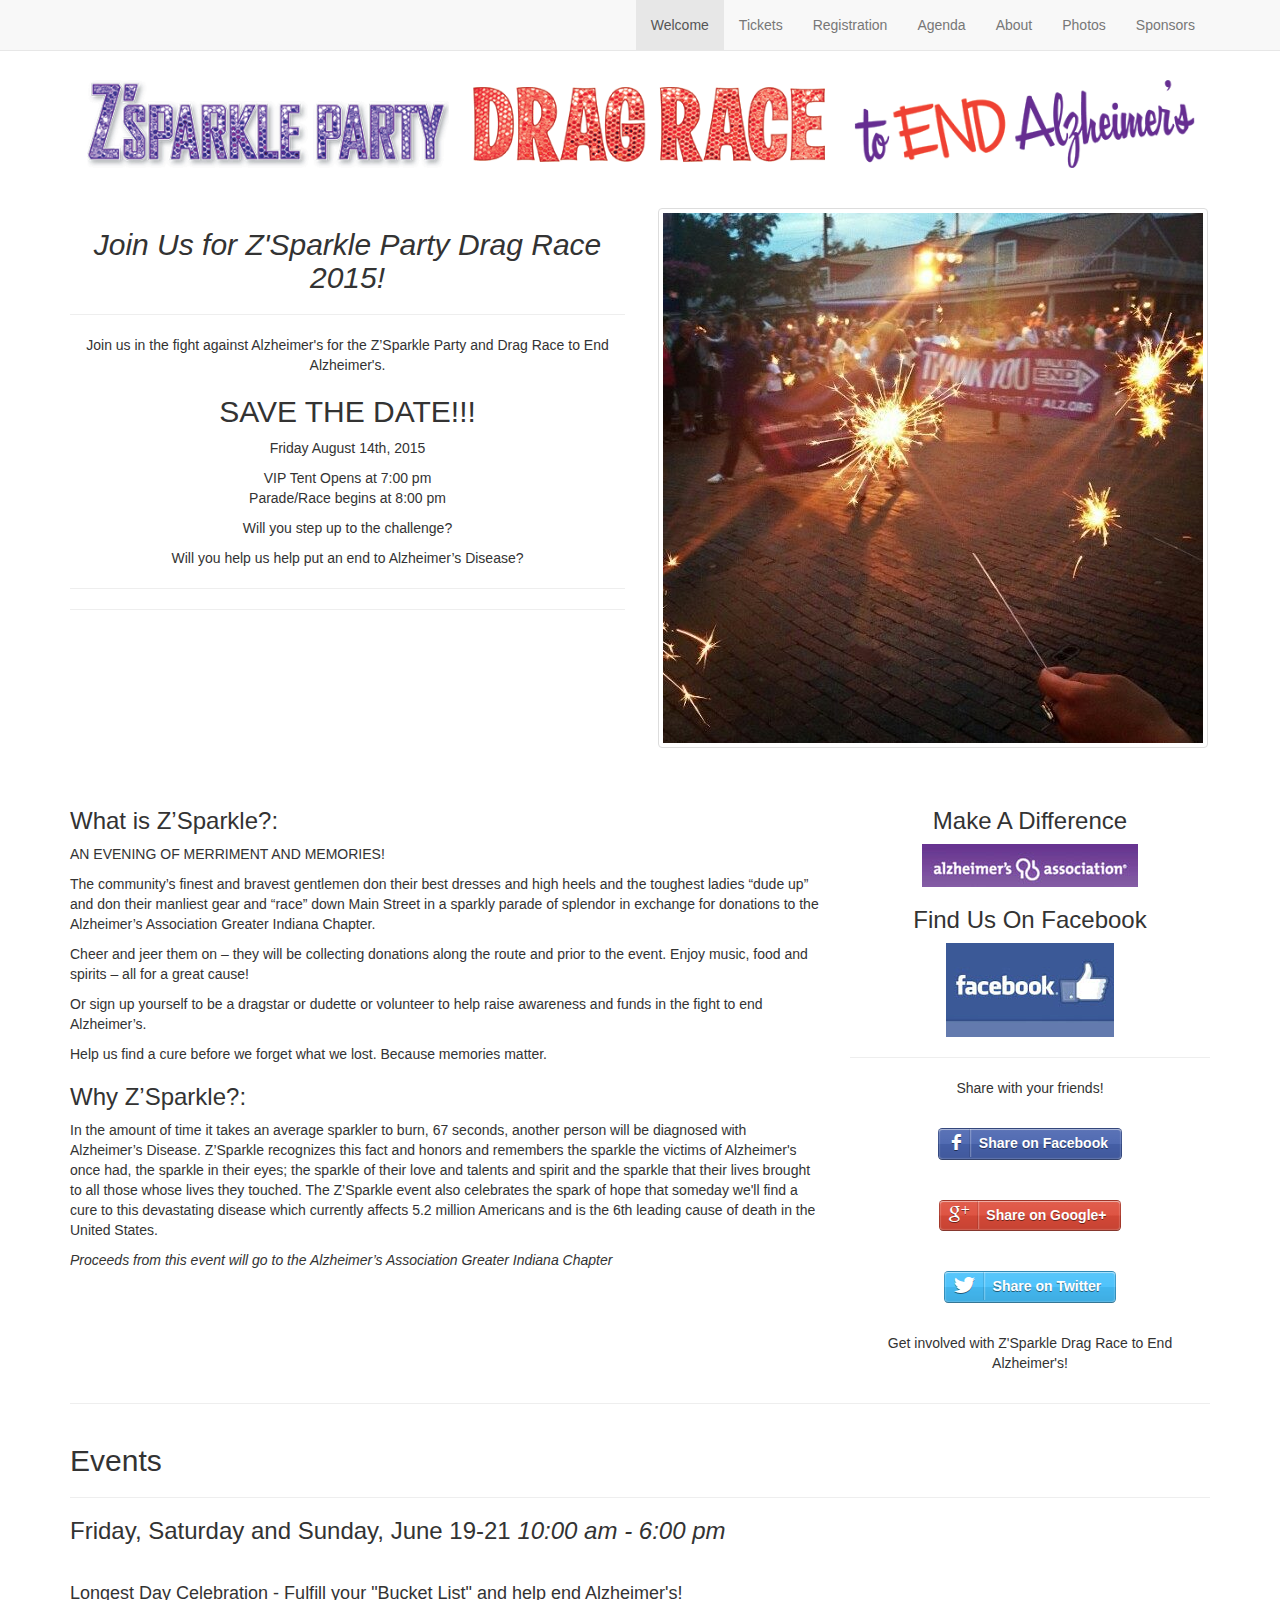
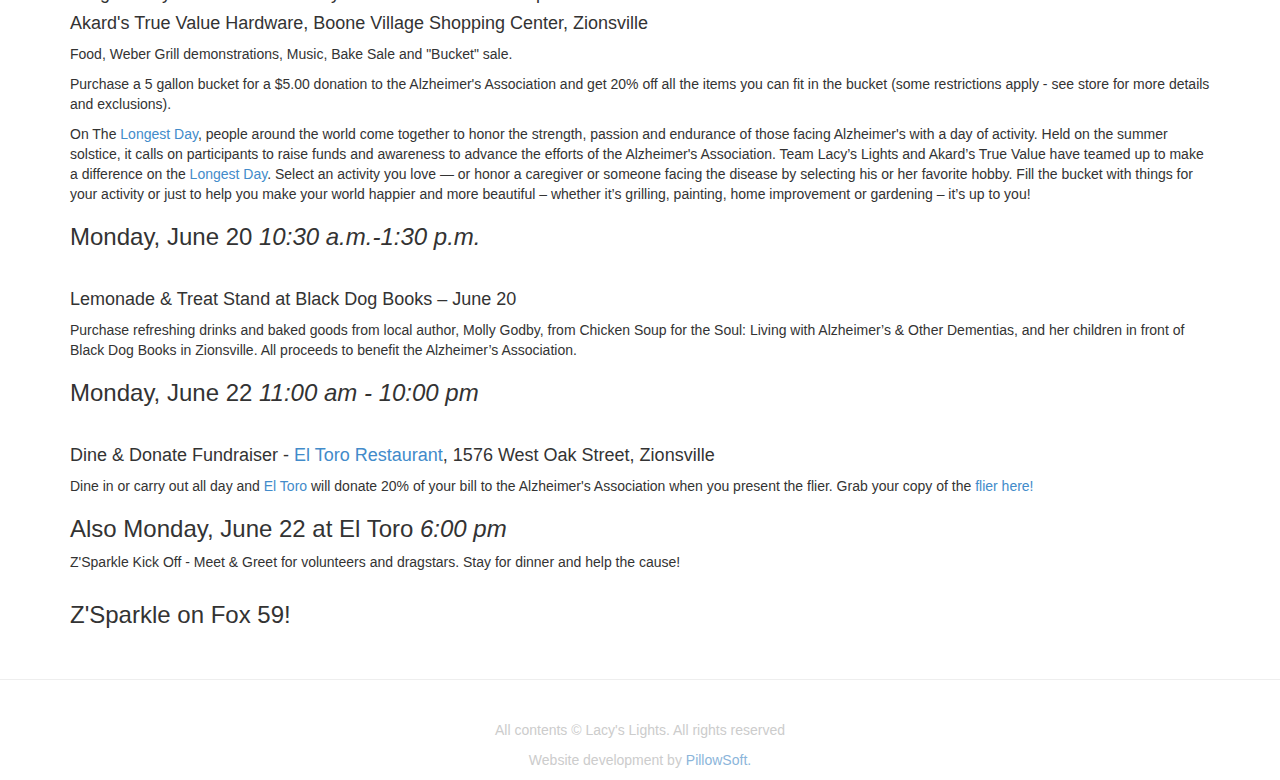
==== commit 0796f94c: "updates" ====
--- a/index.html
+++ b/index.html
@@ -115,6 +115,7 @@
 <hr>
 
 		</div>
+
 	</div>
     <div class="col-md-6">
         <div class="text-center center-block">
@@ -172,7 +173,9 @@
 <hr>
 
 <div class="row">
+
   <div class="col-md-12">
+
       <div>
           <h2 id="events">Events</h2>
 <hr>
@@ -183,14 +186,26 @@
 <p>Food, Weber Grill demonstrations, Music, Bake Sale and &quot;Bucket&quot; sale.</p>
 <p>Purchase a 5 gallon bucket for a $5.00 donation to the Alzheimer&#39;s Association and get 20% off all the items you can fit in the bucket (some restrictions apply - see store for more details and exclusions).</p>
 <p>On The <a href="http://act.alz.org/site/TR?fr_id=6650&amp;pg=entry">Longest Day</a>, people around the world come together to honor the strength, passion and endurance of those facing Alzheimer&#39;s with a day of activity. Held on the summer solstice, it calls on participants to raise funds and awareness to advance the efforts of the Alzheimer&#39;s Association. Team Lacy’s Lights and Akard’s True Value have teamed up to make a difference on the  <a href="http://act.alz.org/site/TR?fr_id=6650&amp;pg=entry">Longest Day</a>. Select an activity you love — or honor a caregiver or someone facing the disease by selecting his or her favorite hobby. Fill the bucket with things for your activity or just to help you make your world happier and more beautiful – whether it’s grilling, painting, home improvement or gardening – it’s up to you!</p>
+<h3 id="monday-june-20-10-30-a-m-1-30-p-m-">Monday, June 20 <em>10:30 a.m.-1:30 p.m.</em></h3>
+<p><br/></p>
+<h4 id="lemonade-treat-stand-at-black-dog-books-june-20">Lemonade &amp; Treat Stand at Black Dog Books – June 20</h4>
+<p>Purchase refreshing drinks and baked goods from local author, Molly Godby, from Chicken Soup for the Soul: Living with Alzheimer’s &amp; Other Dementias, and her children in front of Black Dog Books in Zionsville. All proceeds to benefit the Alzheimer’s Association.</p>
 <h3 id="monday-june-22-11-00-am-10-00-pm-">Monday, June 22 <em>11:00 am - 10:00 pm</em></h3>
-<p>Dine &amp; Donate Fundraiser - <a href="http://www.eltoro-bravo.com/">El Toro Restaurant</a>, 1576 West Oak Street, Zionsville</p>
-<p>Dine in or carry out all day and <a href="http://www.eltoro-bravo.com/">El Toro</a> will donate 20% of your bill to the Alzheimer&#39;s Association when you present the flier. Grab your copy of the <a href="http://zsparkledragrace.com/user_assets/pdf/eltoro-flier.pdf">flier here!</a> </p>
+<p><br/></p>
+<h4 id="dine-donate-fundraiser-el-toro-restaurant-http-www-eltoro-bravo-com-1576-west-oak-street-zionsville">Dine &amp; Donate Fundraiser - <a href="http://www.eltoro-bravo.com/">El Toro Restaurant</a>, 1576 West Oak Street, Zionsville</h4>
+<p>Dine in or carry out all day and <a href="http://www.eltoro-bravo.com/">El Toro</a> will donate 20% of your bill to the Alzheimer&#39;s Association when you present the flier. Grab your copy of the <a href="http://zsparkledragrace.com/user_assets/pdf/eltoro-flier.pdf">flier here!</a></p>
 <h3 id="also-monday-june-22-at-el-toro-6-00-pm-">Also Monday, June 22 at El Toro <em>6:00 pm</em></h3>
 <p>Z&#39;Sparkle Kick Off - Meet &amp; Greet for volunteers and dragstars. Stay for dinner and help the cause!</p>
 
       </div>
   </div>
+</div>
+
+<div class="row">
+    <div class="col-md-12">
+        <h3>Z'Sparkle on Fox 59!</h3>
+        <script height="282px" width="500px" src="http://player.ooyala.com/iframe.js#ec=YyZnltdTqsMof5R7gs0dzH9eabSrH2SN&pbid=4839d4b491844b6da3d47f354f217ce5"></script>
+    </div>
 </div>
 
 
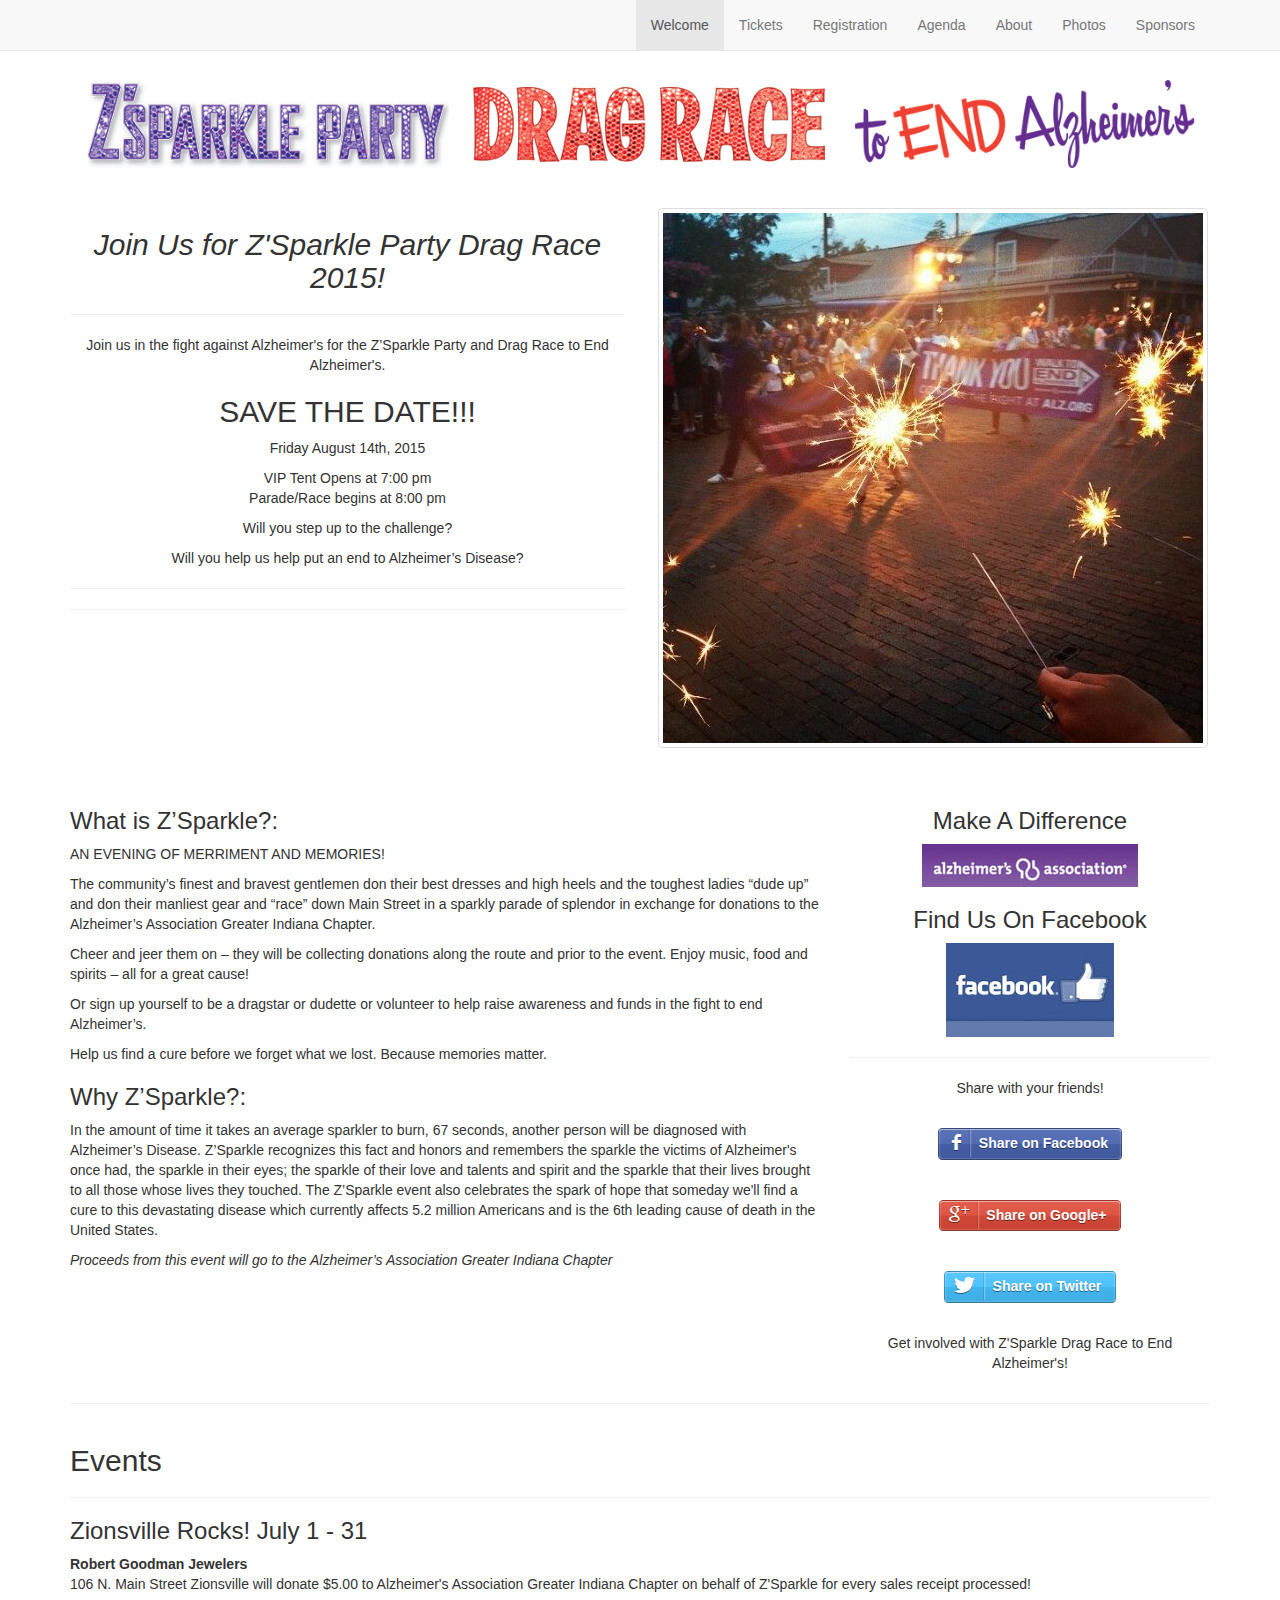
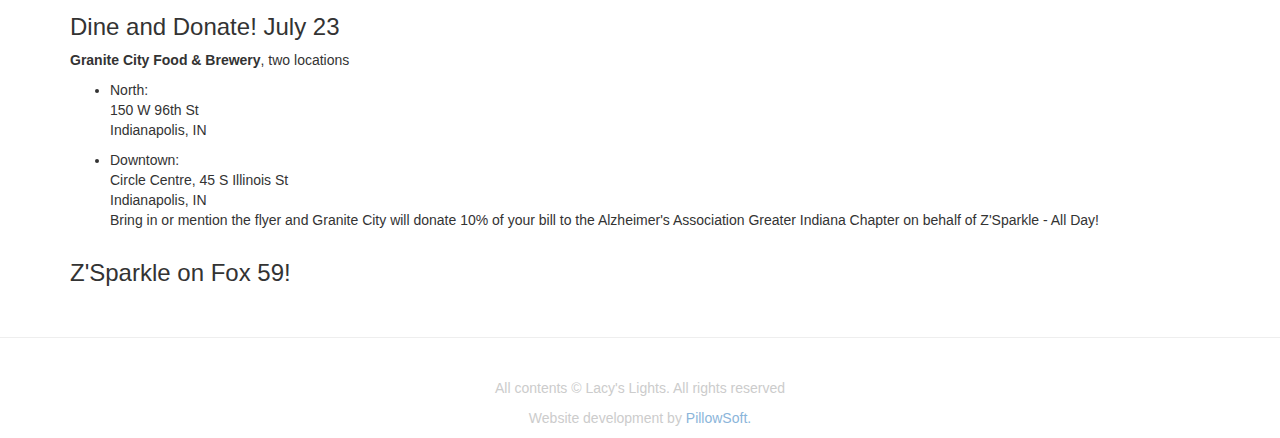
==== commit b6c7a326: "updates" ====
--- a/index.html
+++ b/index.html
@@ -179,23 +179,16 @@
       <div>
           <h2 id="events">Events</h2>
 <hr>
-<h3 id="friday-saturday-and-sunday-june-19-21-10-00-am-6-00-pm-">Friday, Saturday and Sunday, June 19-21 <em>10:00 am - 6:00 pm</em></h3>
-<p><br/></p>
-<h4 id="longest-day-celebration-fulfill-your-bucket-list-and-help-end-alzheimer-s-">Longest Day Celebration - Fulfill your &quot;Bucket List&quot; and help end Alzheimer&#39;s!</h4>
-<h4 id="akard-s-true-value-hardware-boone-village-shopping-center-zionsville">Akard&#39;s True Value Hardware, Boone Village Shopping Center, Zionsville</h4>
-<p>Food, Weber Grill demonstrations, Music, Bake Sale and &quot;Bucket&quot; sale.</p>
-<p>Purchase a 5 gallon bucket for a $5.00 donation to the Alzheimer&#39;s Association and get 20% off all the items you can fit in the bucket (some restrictions apply - see store for more details and exclusions).</p>
-<p>On The <a href="http://act.alz.org/site/TR?fr_id=6650&amp;pg=entry">Longest Day</a>, people around the world come together to honor the strength, passion and endurance of those facing Alzheimer&#39;s with a day of activity. Held on the summer solstice, it calls on participants to raise funds and awareness to advance the efforts of the Alzheimer&#39;s Association. Team Lacy’s Lights and Akard’s True Value have teamed up to make a difference on the  <a href="http://act.alz.org/site/TR?fr_id=6650&amp;pg=entry">Longest Day</a>. Select an activity you love — or honor a caregiver or someone facing the disease by selecting his or her favorite hobby. Fill the bucket with things for your activity or just to help you make your world happier and more beautiful – whether it’s grilling, painting, home improvement or gardening – it’s up to you!</p>
-<h3 id="monday-june-20-10-30-a-m-1-30-p-m-">Monday, June 20 <em>10:30 a.m.-1:30 p.m.</em></h3>
-<p><br/></p>
-<h4 id="lemonade-treat-stand-at-black-dog-books-june-20">Lemonade &amp; Treat Stand at Black Dog Books – June 20</h4>
-<p>Purchase refreshing drinks and baked goods from local author, Molly Godby, from Chicken Soup for the Soul: Living with Alzheimer’s &amp; Other Dementias, and her children in front of Black Dog Books in Zionsville. All proceeds to benefit the Alzheimer’s Association.</p>
-<h3 id="monday-june-22-11-00-am-10-00-pm-">Monday, June 22 <em>11:00 am - 10:00 pm</em></h3>
-<p><br/></p>
-<h4 id="dine-donate-fundraiser-el-toro-restaurant-http-www-eltoro-bravo-com-1576-west-oak-street-zionsville">Dine &amp; Donate Fundraiser - <a href="http://www.eltoro-bravo.com/">El Toro Restaurant</a>, 1576 West Oak Street, Zionsville</h4>
-<p>Dine in or carry out all day and <a href="http://www.eltoro-bravo.com/">El Toro</a> will donate 20% of your bill to the Alzheimer&#39;s Association when you present the flier. Grab your copy of the <a href="http://zsparkledragrace.com/user_assets/pdf/eltoro-flier.pdf">flier here!</a></p>
-<h3 id="also-monday-june-22-at-el-toro-6-00-pm-">Also Monday, June 22 at El Toro <em>6:00 pm</em></h3>
-<p>Z&#39;Sparkle Kick Off - Meet &amp; Greet for volunteers and dragstars. Stay for dinner and help the cause!</p>
+<h3 id="zionsville-rocks-july-1-31">Zionsville Rocks! July 1 - 31</h3>
+<p><strong>Robert Goodman Jewelers</strong><br>106 N. Main Street Zionsville will donate $5.00 to Alzheimer&#39;s Association Greater Indiana Chapter on behalf of Z&#39;Sparkle for every sales receipt processed!</p>
+<h3 id="dine-and-donate-july-23">Dine and Donate! July 23</h3>
+<p><strong>Granite City Food &amp; Brewery</strong>, two locations</p>
+<ul>
+<li><p>North:<br>  150 W 96th St<br>  Indianapolis, IN</p>
+</li>
+<li><p>Downtown:<br>  Circle Centre, 45 S Illinois St<br>  Indianapolis, IN<br>  Bring in or mention the flyer and Granite City will donate 10% of your bill to the Alzheimer&#39;s Association Greater Indiana Chapter on behalf of Z&#39;Sparkle - All Day!</p>
+</li>
+</ul>
 
       </div>
   </div>
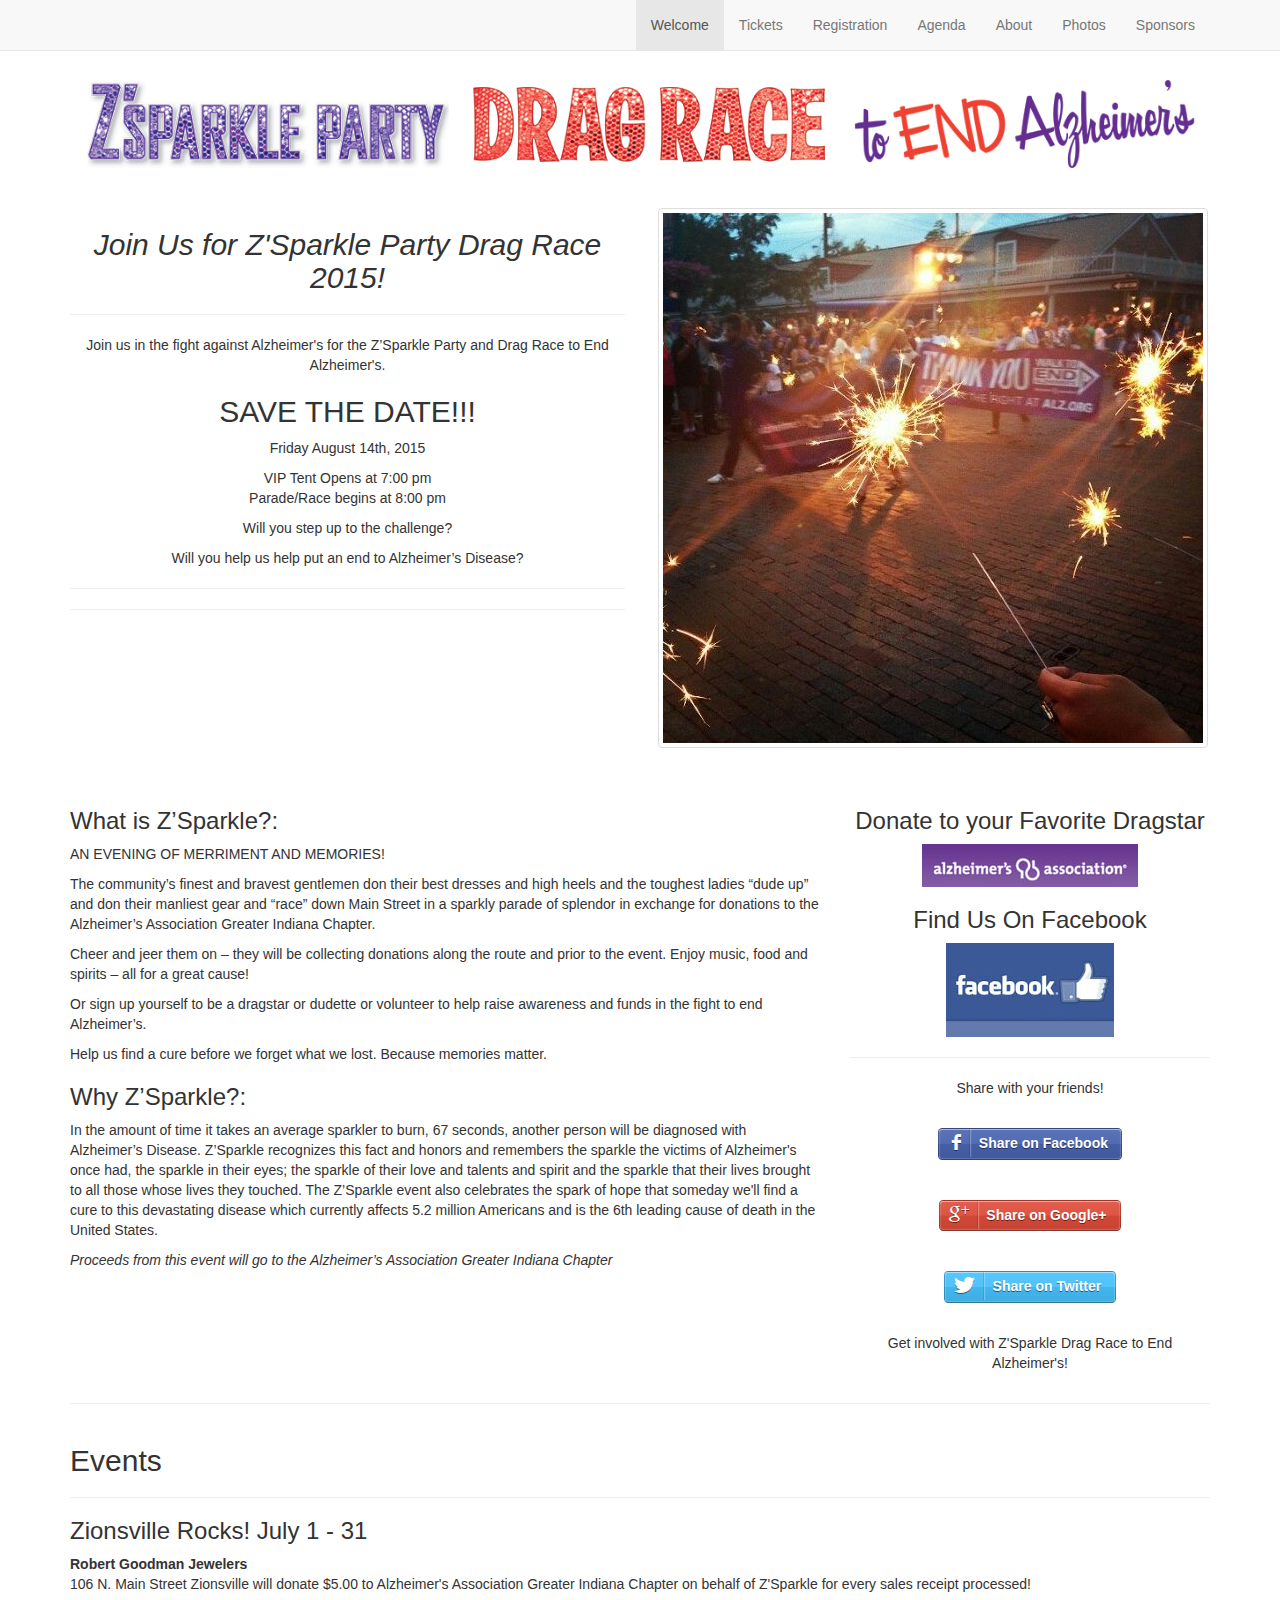
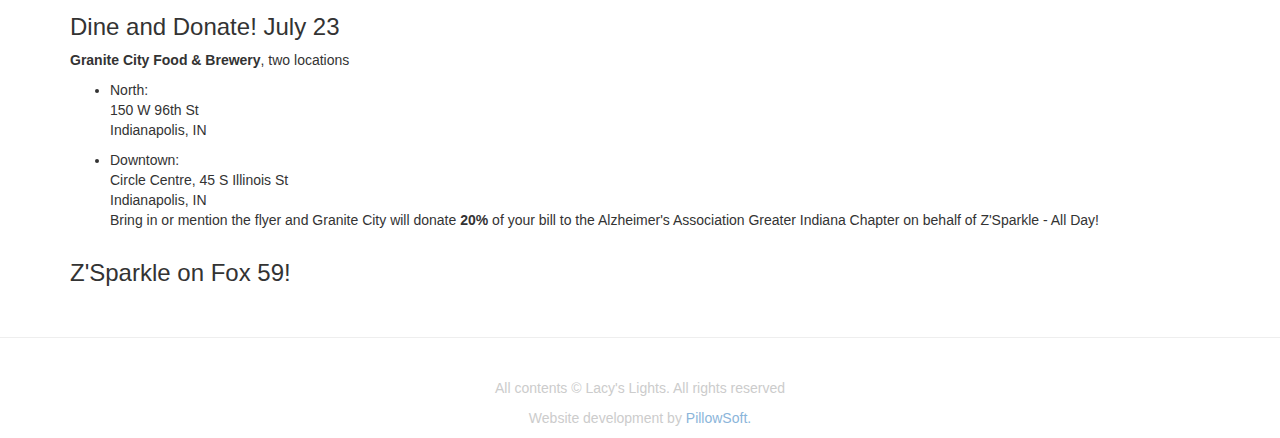
==== commit 359483b0: "updates" ====
--- a/index.html
+++ b/index.html
@@ -156,7 +156,7 @@
   </div>
   <div class="col-md-4">
   	<div class="text-center center-block">
-		<h3 id="make-a-difference">Make A Difference</h3>
+		<h3 id="donate-to-your-favorite-dragstar">Donate to your Favorite Dragstar</h3>
 <p><a href="http://act.alz.org/goto/zsparkle" target="_blank"><img src="/user_assets/images/buttons/donate.jpg" class="" alt="Donation Image"/></a></p>
 <!-- <a href="http://act.alz.org/site/TR/Walk2014/IN-GreaterIndiana?team_id=198320&pg=team&fr_id=5097" target="_blank">Donate now to your favorite Drag Star!!!</a> -->
 <h3 id="find-us-on-facebook">Find Us On Facebook</h3>
@@ -186,7 +186,7 @@
 <ul>
 <li><p>North:<br>  150 W 96th St<br>  Indianapolis, IN</p>
 </li>
-<li><p>Downtown:<br>  Circle Centre, 45 S Illinois St<br>  Indianapolis, IN<br>  Bring in or mention the flyer and Granite City will donate 10% of your bill to the Alzheimer&#39;s Association Greater Indiana Chapter on behalf of Z&#39;Sparkle - All Day!</p>
+<li><p>Downtown:<br>  Circle Centre, 45 S Illinois St<br>  Indianapolis, IN<br>  Bring in or mention the flyer and Granite City will donate <strong>20%</strong> of your bill to the Alzheimer&#39;s Association Greater Indiana Chapter on behalf of Z&#39;Sparkle - All Day!</p>
 </li>
 </ul>
 
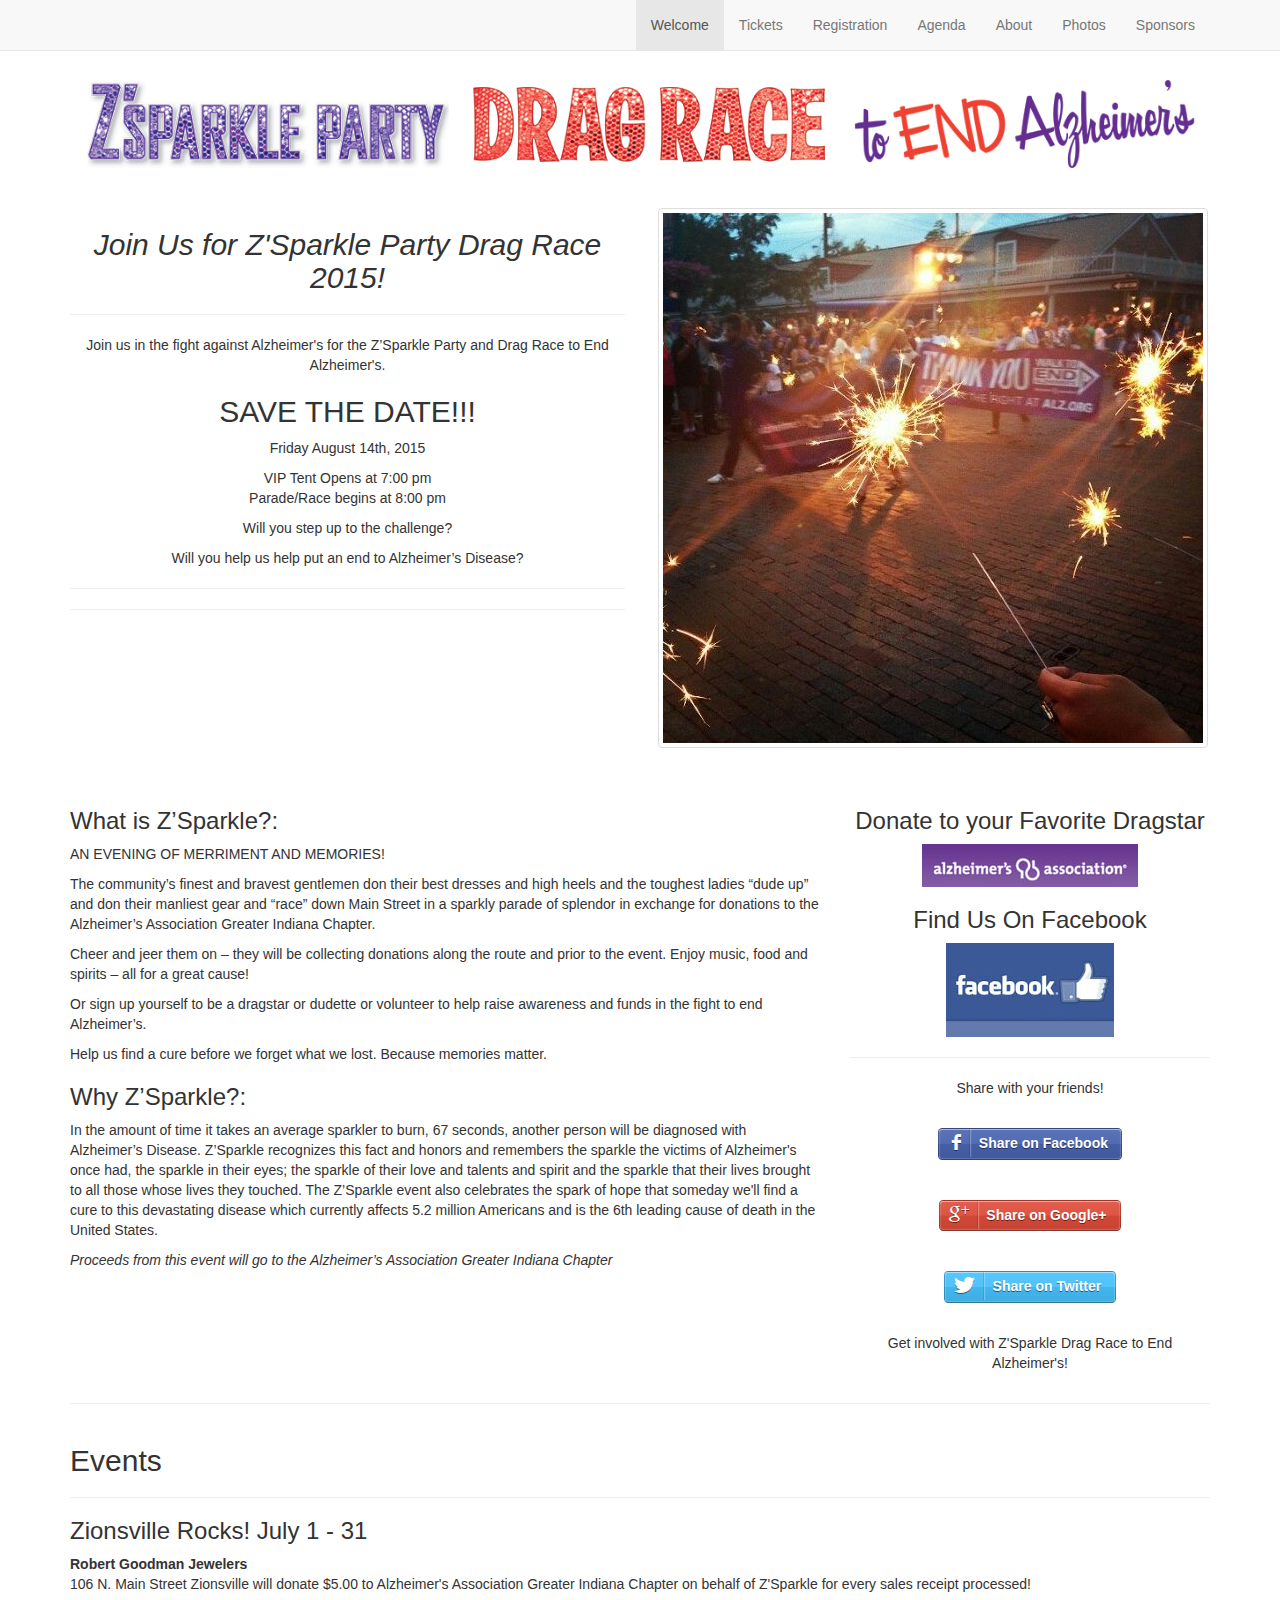
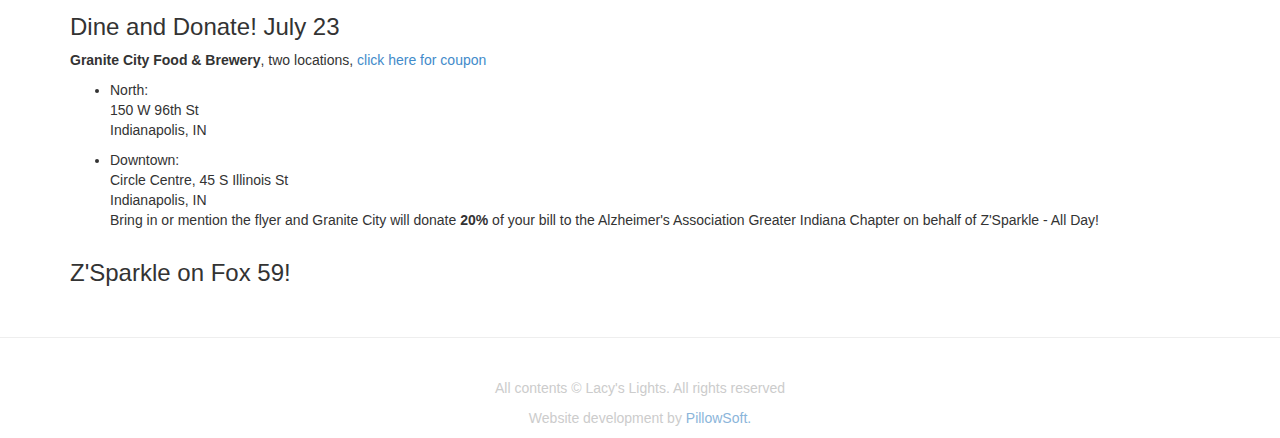
==== commit 58a780a0: "coupon and new sponsor" ====
--- a/index.html
+++ b/index.html
@@ -182,7 +182,7 @@
 <h3 id="zionsville-rocks-july-1-31">Zionsville Rocks! July 1 - 31</h3>
 <p><strong>Robert Goodman Jewelers</strong><br>106 N. Main Street Zionsville will donate $5.00 to Alzheimer&#39;s Association Greater Indiana Chapter on behalf of Z&#39;Sparkle for every sales receipt processed!</p>
 <h3 id="dine-and-donate-july-23">Dine and Donate! July 23</h3>
-<p><strong>Granite City Food &amp; Brewery</strong>, two locations</p>
+<p><strong>Granite City Food &amp; Brewery</strong>, two locations, <a href="/user_assets/pdf/granite-city.pdf">click here for coupon</a></p>
 <ul>
 <li><p>North:<br>  150 W 96th St<br>  Indianapolis, IN</p>
 </li>
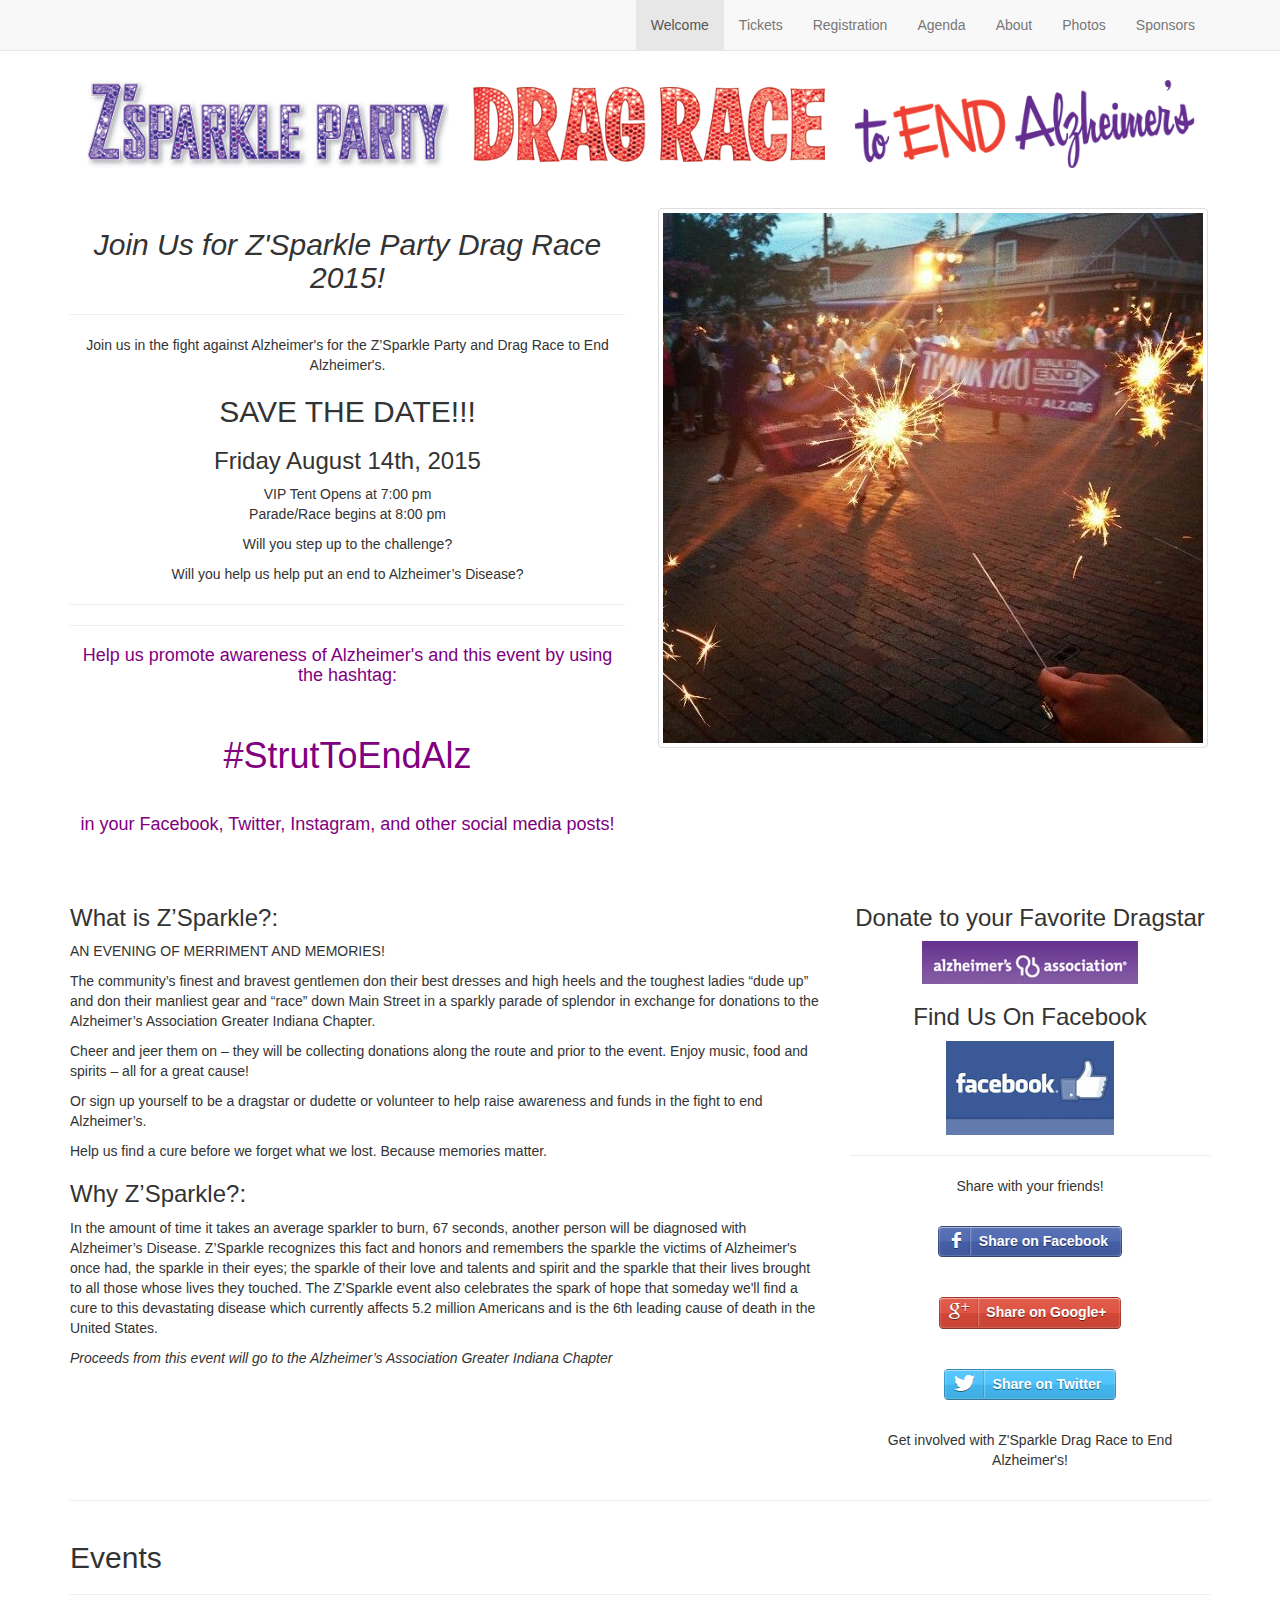
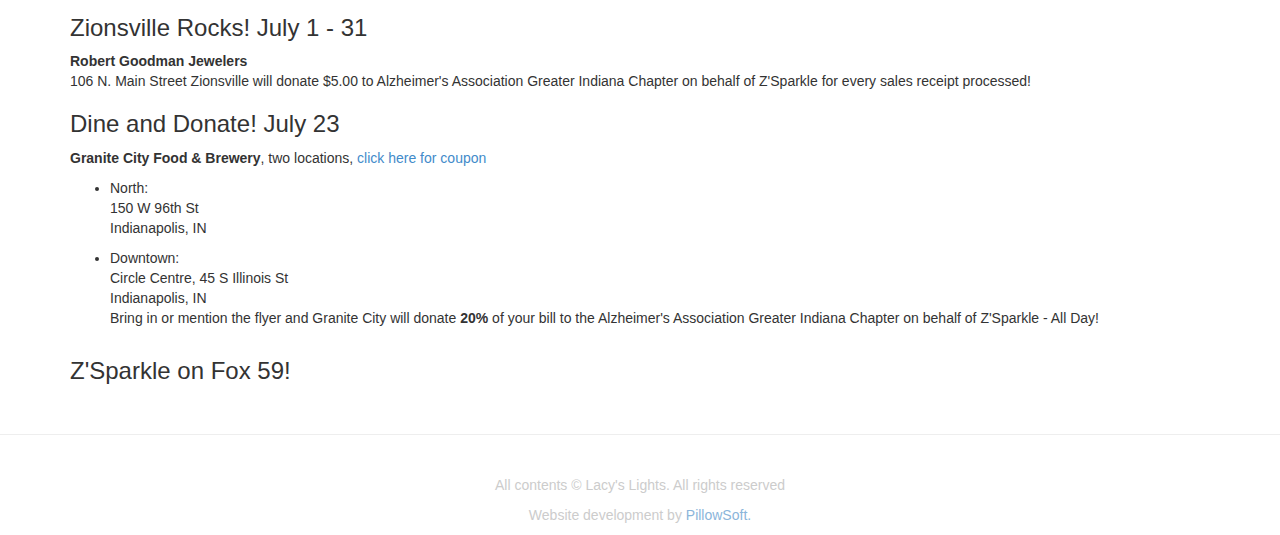
==== commit 7d7b310e: "add hashtag" ====
--- a/index.html
+++ b/index.html
@@ -107,13 +107,18 @@
 <hr>
 <p>Join us in the fight against Alzheimer&#39;s for the Z’Sparkle Party and Drag Race to End Alzheimer&#39;s.</p>
 <h2 id="save-the-date-">SAVE THE DATE!!!</h2>
-<p>Friday August 14th, 2015</p>
+<h3 id="friday-august-14th-2015">Friday August 14th, 2015</h3>
 <p>VIP Tent Opens at 7:00 pm<br>Parade/Race begins at 8:00 pm</p>
 <p>Will you step up to the challenge?</p>
 <p>Will you help us help put an end to Alzheimer’s Disease?</p>
 <hr>
 <hr>
 
+            <h4 style="color:purple;">Help us promote awareness of Alzheimer's and this event by using the hashtag:</h4>
+            <br/>
+            <h1 style="color:purple;">#StrutToEndAlz</h1>
+            <br/>
+            <h4 style="color:purple;">in your Facebook, Twitter, Instagram, and other social media posts!</h4>
 		</div>
 
 	</div>
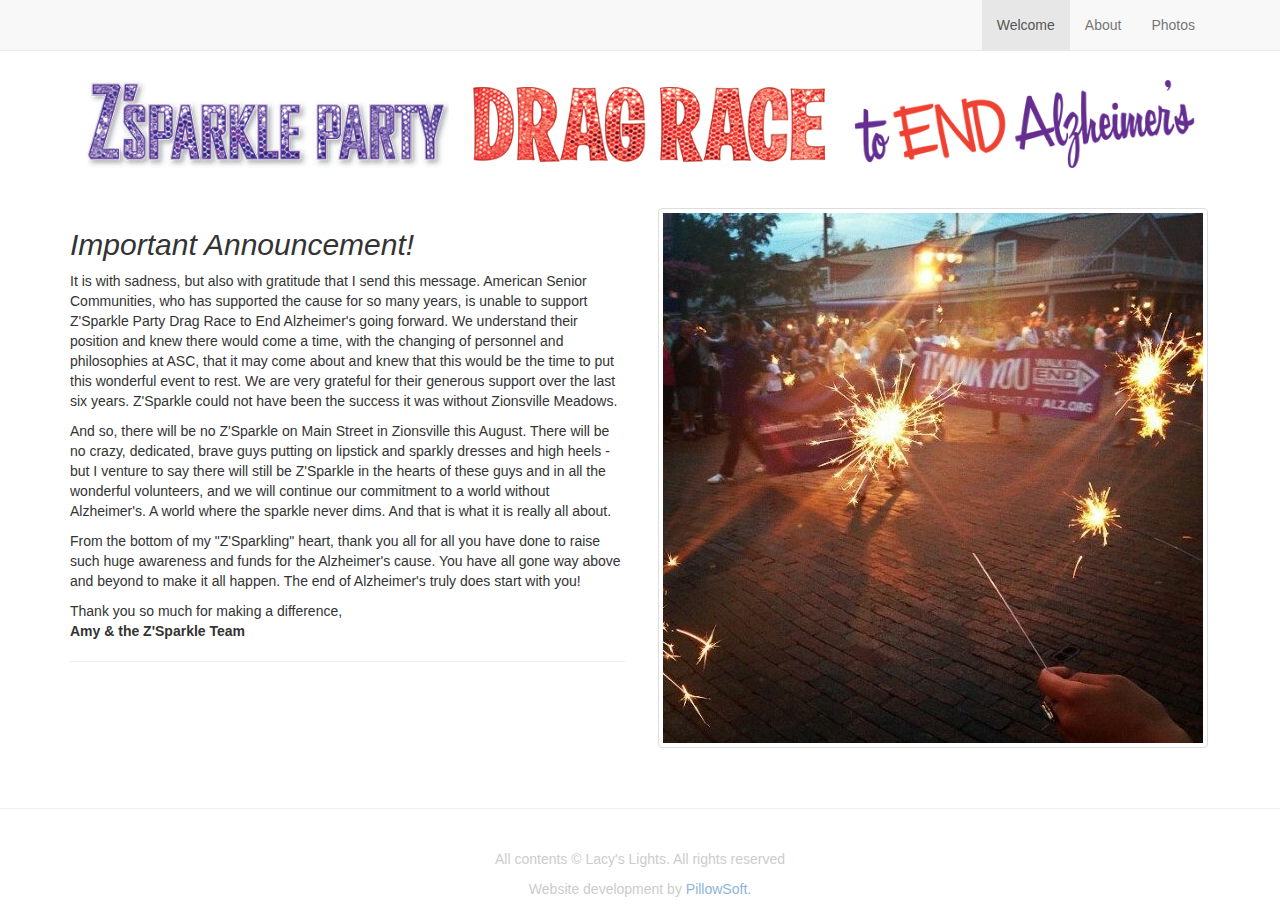
==== commit 5e0daca0: "final update" ====
--- a/index.html
+++ b/index.html
@@ -67,17 +67,9 @@
       
             <li class="active"><a href="/index.html">Welcome</a></li>
       
-            <li class=""><a href="/tickets.html">Tickets</a></li>
-      
-            <li class=""><a href="/registration.html">Registration</a></li>
-      
-            <li class=""><a href="/agenda.html">Agenda</a></li>
-      
             <li class=""><a href="/about.html">About</a></li>
       
             <li class=""><a href="/photo_gallery.html">Photos</a></li>
-      
-            <li class=""><a href="/sponsors.html">Sponsors</a></li>
       
       </ul>
     </div>
@@ -102,23 +94,14 @@
 <br>
 <div class="row">
 	<div class="col-md-6">
-		<div class="text-center center-block">
-			<h2 id="-join-us-for-z-sparkle-party-drag-race-2015-"><em>Join Us for Z&#39;Sparkle Party Drag Race 2015!</em></h2>
-<hr>
-<p>Join us in the fight against Alzheimer&#39;s for the Z’Sparkle Party and Drag Race to End Alzheimer&#39;s.</p>
-<h2 id="save-the-date-">SAVE THE DATE!!!</h2>
-<h3 id="friday-august-14th-2015">Friday August 14th, 2015</h3>
-<p>VIP Tent Opens at 7:00 pm<br>Parade/Race begins at 8:00 pm</p>
-<p>Will you step up to the challenge?</p>
-<p>Will you help us help put an end to Alzheimer’s Disease?</p>
-<hr>
+		<div>
+			<h2 id="-important-announcement-"><em>Important Announcement!</em></h2>
+<p>It is with sadness, but also with gratitude that I send this message. American Senior Communities, who has supported the cause for so many years, is unable to support Z&#39;Sparkle Party Drag Race to End Alzheimer&#39;s going forward. We understand their position and knew there would come a time, with the changing of personnel and philosophies at ASC, that it may come about and knew that this would be the time to put this wonderful event to rest. We are very grateful for their generous support over the last six years. Z&#39;Sparkle could not have been the success it was without Zionsville Meadows.</p>
+<p>And so, there will be no Z&#39;Sparkle on Main Street in Zionsville this August. There will be no crazy, dedicated, brave guys putting on lipstick and sparkly dresses and high heels - but I venture to say there will still be Z&#39;Sparkle in the hearts of these guys and in all the wonderful volunteers, and we will continue our commitment to a world without Alzheimer&#39;s. A world where the sparkle never dims. And that is what it is really all about.</p>
+<p>From the bottom of my &quot;Z&#39;Sparkling&quot; heart, thank you all for all you have done to raise such huge awareness and funds for the Alzheimer&#39;s cause. You have all gone way above and beyond to make it all happen. The end of Alzheimer&#39;s truly does start with you!</p>
+<p>Thank you so much for making a difference,<br><strong>Amy &amp; the Z&#39;Sparkle Team</strong></p>
 <hr>
 
-            <h4 style="color:purple;">Help us promote awareness of Alzheimer's and this event by using the hashtag:</h4>
-            <br/>
-            <h1 style="color:purple;">#StrutToEndAlz</h1>
-            <br/>
-            <h4 style="color:purple;">in your Facebook, Twitter, Instagram, and other social media posts!</h4>
 		</div>
 
 	</div>
@@ -141,70 +124,16 @@
 	<div class="col-md-3">
 	</div>
 </div> -->
-
+<!--
 <br>
 
-
-
-<div class="row">
-  <div class="col-md-8">
-		<h3 id="what-is-z-sparkle-">What is Z’Sparkle?:</h3>
-<p>AN EVENING OF MERRIMENT AND MEMORIES!</p>
-<p>The community’s finest and bravest gentlemen don their best dresses and high heels and the toughest ladies “dude up” and don their manliest gear and “race” down Main Street in a sparkly parade of splendor in exchange for donations to the Alzheimer’s Association Greater Indiana Chapter.</p>
-<p>Cheer and jeer them on – they will be collecting donations along the route and prior to the event.  Enjoy music, food and spirits – all for a great cause!</p>
-<p>Or sign up yourself to be a dragstar or dudette or volunteer to help raise awareness and funds in the fight to end Alzheimer’s.</p>
-<p>Help us find a cure before we forget what we lost.  Because memories matter.</p>
-<h3 id="why-z-sparkle-">Why Z’Sparkle?:</h3>
-<p>In the amount of time it takes an average sparkler to burn, 67 seconds, another person will be diagnosed with Alzheimer’s Disease. Z’Sparkle recognizes this fact and honors and remembers the sparkle the victims of Alzheimer&#39;s once had, the sparkle in their eyes; the sparkle of their love and talents and spirit and the sparkle that their lives brought to all those whose lives they touched. The Z’Sparkle event also celebrates the spark of hope that someday we&#39;ll find a cure to this devastating disease which currently affects 5.2 million Americans and is the 6th leading cause of death in the United States.</p>
-<p><em>Proceeds from this event will go to the Alzheimer’s Association Greater Indiana Chapter</em></p>
-
-  </div>
-  <div class="col-md-4">
-  	<div class="text-center center-block">
-		<h3 id="donate-to-your-favorite-dragstar">Donate to your Favorite Dragstar</h3>
-<p><a href="http://act.alz.org/goto/zsparkle" target="_blank"><img src="/user_assets/images/buttons/donate.jpg" class="" alt="Donation Image"/></a></p>
-<!-- <a href="http://act.alz.org/site/TR/Walk2014/IN-GreaterIndiana?team_id=198320&pg=team&fr_id=5097" target="_blank">Donate now to your favorite Drag Star!!!</a> -->
-<h3 id="find-us-on-facebook">Find Us On Facebook</h3>
-<p><a href="http://www.facebook.com/zsparklepartydragrace" target="_blank"><img src="/user_assets/images/buttons/facebook.jpg" class="" alt="Facebook Image"/></a></p>
-<hr>
-<p>Share with your friends!<br><br></p>
-<p><a href="http://www.facebook.com/sharer/sharer.php?u=https://www.zsparkledragrace.com" class="zocial facebook">Share on Facebook</a><br><br><br><a href="https://plus.google.com/share?url=https://www.zsparkledragrace.com" class="zocial googleplus">Share on Google+</a><br><br><br><a href="http://twitter.com/home?status=https://www.zsparkledragrace.com" class="zocial twitter">Share on Twitter</a><br><br></p>
-<p>Get involved with Z&#39;Sparkle Drag Race to End Alzheimer&#39;s!</p>
-
- 	</div>
-  </div>
-</div>
-
-<hr>
-
-<div class="row">
-
-  <div class="col-md-12">
-
-      <div>
-          <h2 id="events">Events</h2>
-<hr>
-<h3 id="zionsville-rocks-july-1-31">Zionsville Rocks! July 1 - 31</h3>
-<p><strong>Robert Goodman Jewelers</strong><br>106 N. Main Street Zionsville will donate $5.00 to Alzheimer&#39;s Association Greater Indiana Chapter on behalf of Z&#39;Sparkle for every sales receipt processed!</p>
-<h3 id="dine-and-donate-july-23">Dine and Donate! July 23</h3>
-<p><strong>Granite City Food &amp; Brewery</strong>, two locations, <a href="/user_assets/pdf/granite-city.pdf">click here for coupon</a></p>
-<ul>
-<li><p>North:<br>  150 W 96th St<br>  Indianapolis, IN</p>
-</li>
-<li><p>Downtown:<br>  Circle Centre, 45 S Illinois St<br>  Indianapolis, IN<br>  Bring in or mention the flyer and Granite City will donate <strong>20%</strong> of your bill to the Alzheimer&#39;s Association Greater Indiana Chapter on behalf of Z&#39;Sparkle - All Day!</p>
-</li>
-</ul>
-
-      </div>
-  </div>
-</div>
 
 <div class="row">
     <div class="col-md-12">
         <h3>Z'Sparkle on Fox 59!</h3>
         <script height="282px" width="500px" src="http://player.ooyala.com/iframe.js#ec=YyZnltdTqsMof5R7gs0dzH9eabSrH2SN&pbid=4839d4b491844b6da3d47f354f217ce5"></script>
     </div>
-</div>
+</div> -->
 
 
     </div>
